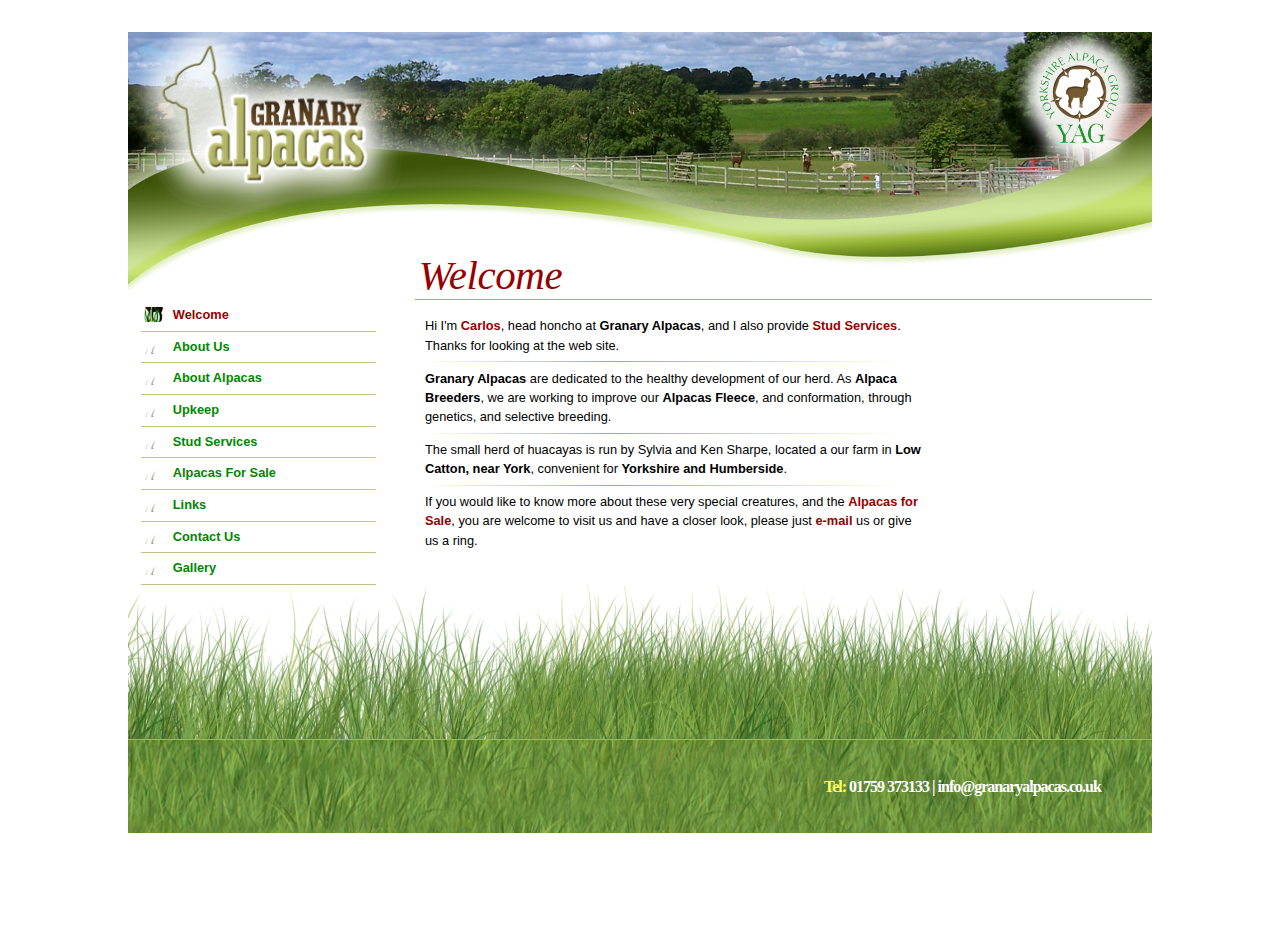
==== index.html @ a2bd26ec "now" ====
<!DOCTYPE html>
<html class="no-js" lang="en">
<head>
	<!-- IE compatibility mode issue -->
    <meta charset="utf-8">
	<meta content="IE=9; IE=8; IE=7" http-equiv="X-UA-Compatible">
	<meta content="IE=edge" http-equiv="X-UA-Compatible">
	<meta content="width=device-width, initial-scale=1" name="viewport">
	<meta content="Granary Alpacas: dedicated to the healthy development of our small Alpaca herd" name="description">
	<meta content="Andrew Sykes" name="author">
	<title>Granary Alpacas | Yorkshire based Alpaca farm</title><!--<link href='https://fonts.googleapis.com/css?family=Droid+Sans:400,700' rel='stylesheet'>-->
	<link href="css/lofi.css" media="all" rel="stylesheet">
	<link href="css/hifi.css" media="all" rel="stylesheet">
	<script type="text/javascript">
	document.cookie='resolution='+Math.max(screen.width,screen.height)+'; path=/'; 
	</script>
	<script src="js/modernizr.js"></script>
</head>
<body class="verbose" id="welcome">
	<div id="wrap">
		<header role="banner">
			<a href=".">
			<h1>Granary Alpacas<img id="ga_logo" src="assets/gA_logo_800.png"></h1></a>
			<h2 id="report">Welcome</h2><a href="http://www.yorkshirealpacagroup.co.uk/" id="yag"><img src="assets/yag_logo_800.png"></a>
		</header>
		<div id="innerwrap">
			<main id="content" role="main">
				<input class="read-more-state" id="post" type="checkbox">
				<article class="intro">
					<p>Hi I'm <a href="#">Carlos</a>, head honcho at <strong>Granary Alpacas</strong>, and I also provide <a href="stud_services" title="Granary Alpaca - Stud Service">Stud&nbsp;Services</a>. Thanks for looking at the web site.</p>
				</article>
				<aside>
					<img alt="Carlos, the Alpaca" src="images/carlos.jpg">
				</aside>
				<article class="read-more-target">
					<hr class="fade">
					<p><strong>Granary Alpacas</strong> are dedicated to the healthy development of our herd. As <strong>Alpaca Breeders</strong>, we are working to improve our <strong>Alpacas Fleece</strong>, and conformation, through genetics, and selective breeding.</p>
					<hr class="fade">
					<p>The small herd of huacayas is run by Sylvia and Ken Sharpe, located a our farm in <strong>Low Catton, near York</strong>, convenient for <strong>Yorkshire and Humberside</strong>.</p>
					<hr class="fade">
					<p>If you would like to know more about these very special creatures, and the <strong><a href="alpacas_for_sale">Alpacas for Sale</a></strong>, you are welcome to visit us and have a closer look, please just <a href="mailto:Granaryalpacas@aol.com" id="email" title="info@granaryalpacas.co.uk">e-mail</a> us or give us a ring.</p>
				</article><label class="read-more-trigger" for="post"></label>
			</main>
			<nav>
				<div class="inner">
					<label class="menu" for="menu-toggle"></label><input id="menu-toggle" type="checkbox">
					<ul><li><a href=".">Welcome</a></li>
                        <li><a href="about_us">About Us</a></li>
                        <li><a href="about_alpacas">About Alpacas</a></li>
                        <li><a href="upkeep">Upkeep</a></li>
                        <li><a href="stud_services">Stud Services</a></li>
                        <li><a href="alpacas_for_sale">Alpacas For Sale</a></li>
                        <li><a href="links">Links</a></li>
                        <li><a href="contact_us">Contact Us</a></li>
                        <li><a href="gallery">Gallery</a></li></ul>
				</div>
			</nav>
		</div>
		<footer role="contentinfo">
			<ul>
				<li>
					<a href="../contact_us/"><b>Tel:</b> 01759 373133</a></li><li>
					<a href="mailto:info@granaryalpacas.co.uk">info@granaryalpacas.co.uk</a></li></ul>
		</footer>
	</div>
	<script src="js/viewportSize.js"></script> 
	<script src="js/shims.js"></script> 
	<script src="js/underscore.js"></script> 
	<script src="js/intaface.js"></script> 
	<script src="js/eventing.js"></script> 
	<script src="js/classlist.js"></script> 
	<script src="js/global.js"></script> 
	<script src="js/splitter.js"></script> 
	<script src="js/mask.js"></script> 
	<script src="js/split.js"></script> 
</body>
</html>
---- css/lofi.css ----
@import "reset.css";
@import "lo_fi.css";
---- css/hifi.css ----
@import "content.css";
@import "layout.css";

@import "uniq_layout.css";
@import "fonts.css";

@import "custom_content.css";
@import "custom_layout.css";

@import "queries_content.css";
@import "queries_layout.css";
@import "custom_queries_layout.css";

@import "flex.css";

/* problems with this...
@import "flexboxlegacy.css";
*/
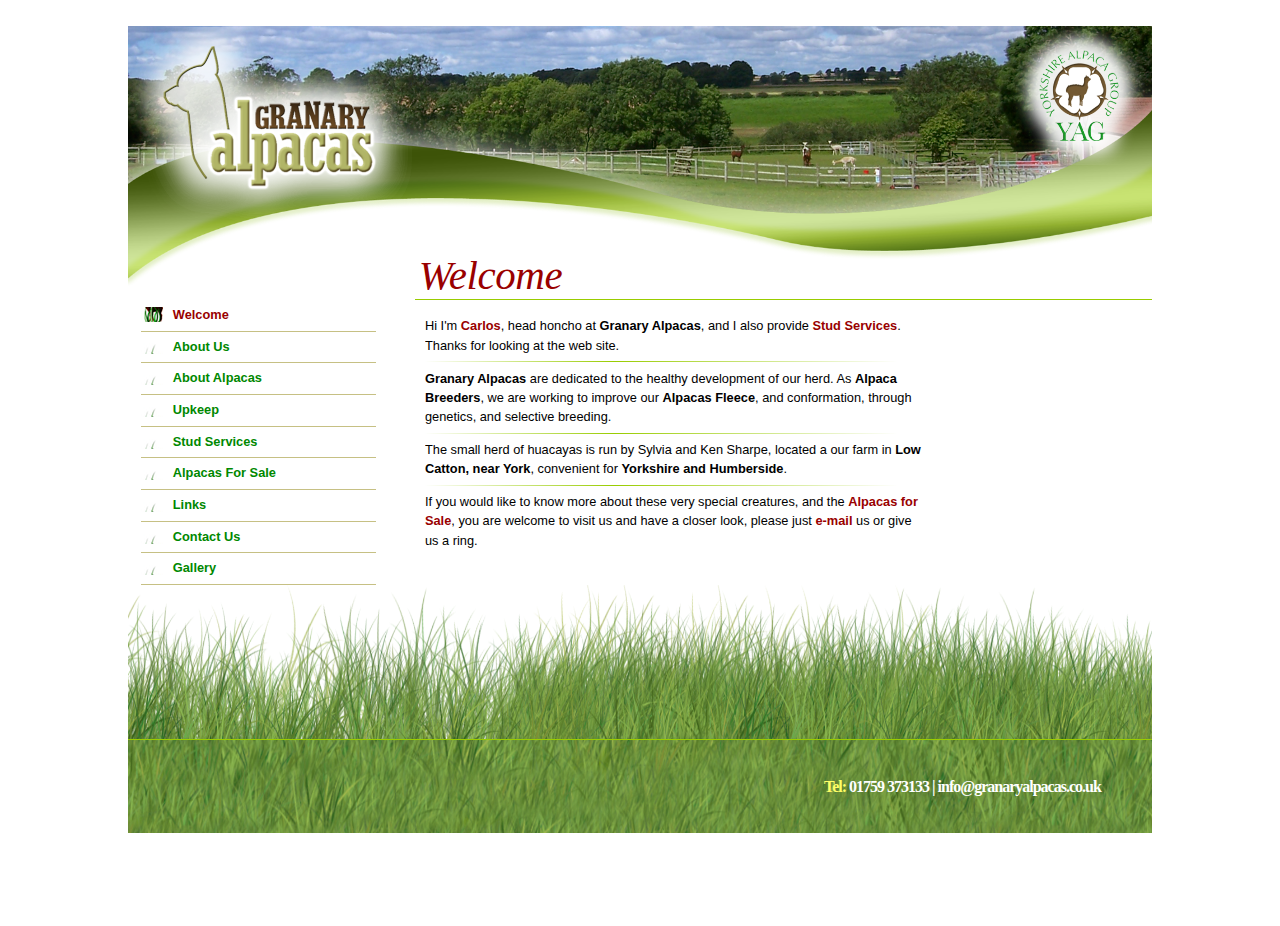
==== commit 22bd7bd2: "meta charset utf-8" ====
--- a/index.html
+++ b/index.html
@@ -1,9 +1,12 @@
 <!DOCTYPE html>
 <html class="no-js" lang="en">
 <head>
-	<!-- IE compatibility mode issue -->
+	
     <meta charset="utf-8">
+    <!-- IE compatibility mode issue 
+this messed up Modernizr flex detection
 	<meta content="IE=9; IE=8; IE=7" http-equiv="X-UA-Compatible">
+-->
 	<meta content="IE=edge" http-equiv="X-UA-Compatible">
 	<meta content="width=device-width, initial-scale=1" name="viewport">
 	<meta content="Granary Alpacas: dedicated to the healthy development of our small Alpaca herd" name="description">
@@ -67,7 +70,6 @@
 	<script src="js/shims.js"></script> 
 	<script src="js/underscore.js"></script> 
 	<script src="js/intaface.js"></script> 
-	<script src="js/eventing.js"></script> 
 	<script src="js/classlist.js"></script> 
 	<script src="js/global.js"></script> 
 	<script src="js/splitter.js"></script> 
--- a/css/hifi.css
+++ b/css/hifi.css
@@ -12,7 +12,4 @@
 @import "custom_queries_layout.css";
 
 @import "flex.css";
-
-/* problems with this...
-@import "flexboxlegacy.css";
-*/+@import "flexboxlegacy.css";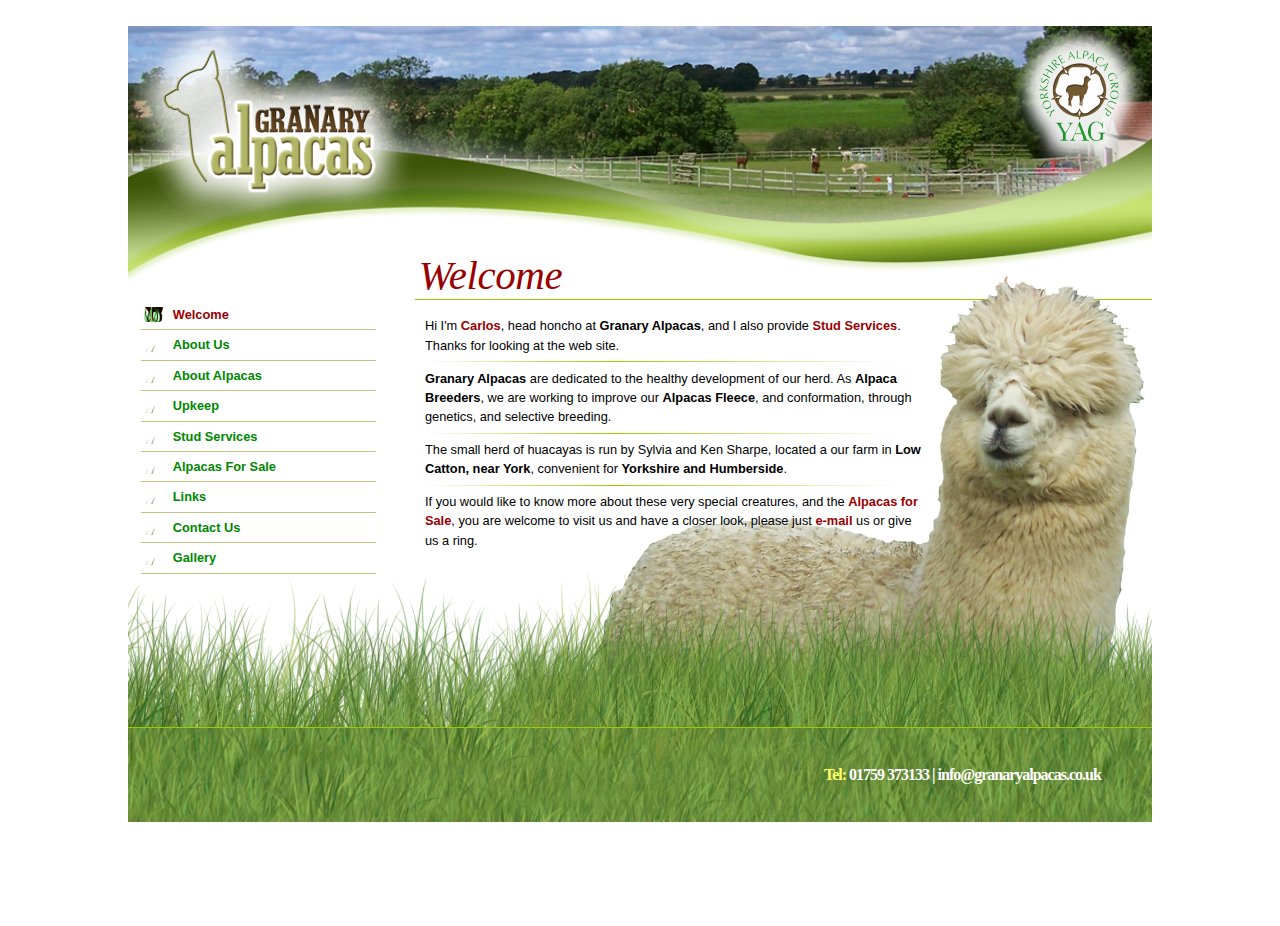
==== commit c96cb632: "import from iMac calc on logo mobile env" ====
--- a/index.html
+++ b/index.html
@@ -14,6 +14,7 @@
 	<title>Granary Alpacas | Yorkshire based Alpaca farm</title><!--<link href='https://fonts.googleapis.com/css?family=Droid+Sans:400,700' rel='stylesheet'>-->
 	<link href="css/lofi.css" media="all" rel="stylesheet">
 	<link href="css/hifi.css" media="all" rel="stylesheet">
+    <link rel="shortcut icon" type="image/jpg" href="../assets/favicon.ico"/>
 	<script type="text/javascript">
 	document.cookie='resolution='+Math.max(screen.width,screen.height)+'; path=/'; 
 	</script>
@@ -22,8 +23,8 @@
 <body class="verbose" id="welcome">
 	<div id="wrap">
 		<header role="banner">
-			<a href=".">
-			<h1>Granary Alpacas<img id="ga_logo" src="assets/gA_logo_800.png"></h1></a>
+			<a id="ga_logo" href=".">
+			<h1>Granary Alpacas<img src="assets/gA_logo_800.png"></h1></a>
 			<h2 id="report">Welcome</h2><a href="http://www.yorkshirealpacagroup.co.uk/" id="yag"><img src="assets/yag_logo_800.png"></a>
 		</header>
 		<div id="innerwrap">
@@ -70,6 +71,7 @@
 	<script src="js/shims.js"></script> 
 	<script src="js/underscore.js"></script> 
 	<script src="js/intaface.js"></script> 
+	<script src="js/eventing.js"></script> 
 	<script src="js/classlist.js"></script> 
 	<script src="js/global.js"></script> 
 	<script src="js/splitter.js"></script> 
--- a/css/hifi.css
+++ b/css/hifi.css
@@ -8,8 +8,9 @@
 @import "custom_layout.css";
 
 @import "queries_content.css";
+
 @import "queries_layout.css";
 @import "custom_queries_layout.css";
 
 @import "flex.css";
-@import "flexboxlegacy.css";+@import "flexboxlegacy.css";
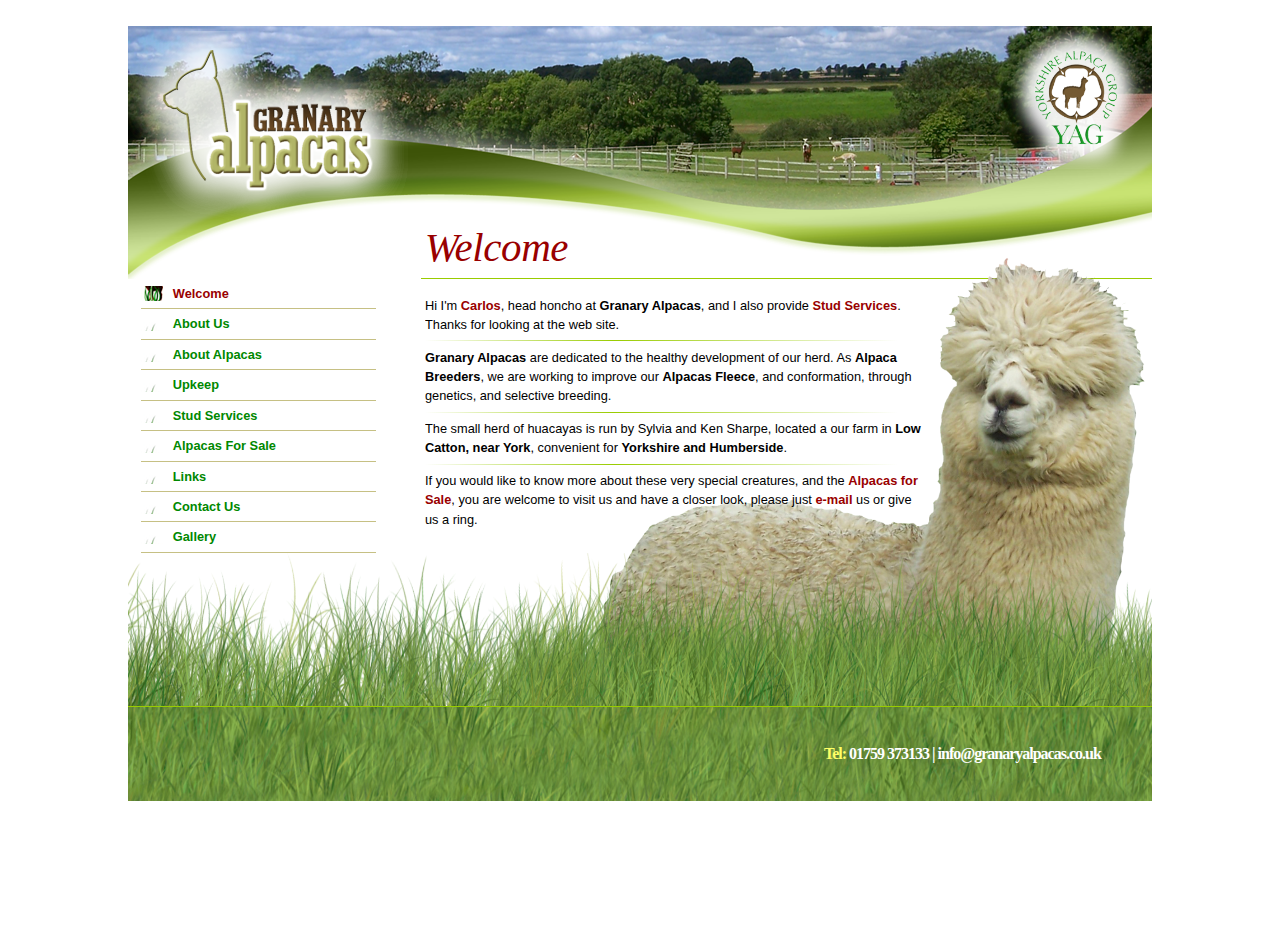
==== commit 4e4effcc: "link from cv" ====
--- a/index.html
+++ b/index.html
@@ -14,7 +14,7 @@
 	<title>Granary Alpacas | Yorkshire based Alpaca farm</title><!--<link href='https://fonts.googleapis.com/css?family=Droid+Sans:400,700' rel='stylesheet'>-->
 	<link href="css/lofi.css" media="all" rel="stylesheet">
 	<link href="css/hifi.css" media="all" rel="stylesheet">
-    <link rel="shortcut icon" type="image/jpg" href="../assets/favicon.ico"/>
+    <link rel="shortcut icon" type="image/jpg" href="assets/favicon.ico"/>
 	<script type="text/javascript">
 	document.cookie='resolution='+Math.max(screen.width,screen.height)+'; path=/'; 
 	</script>
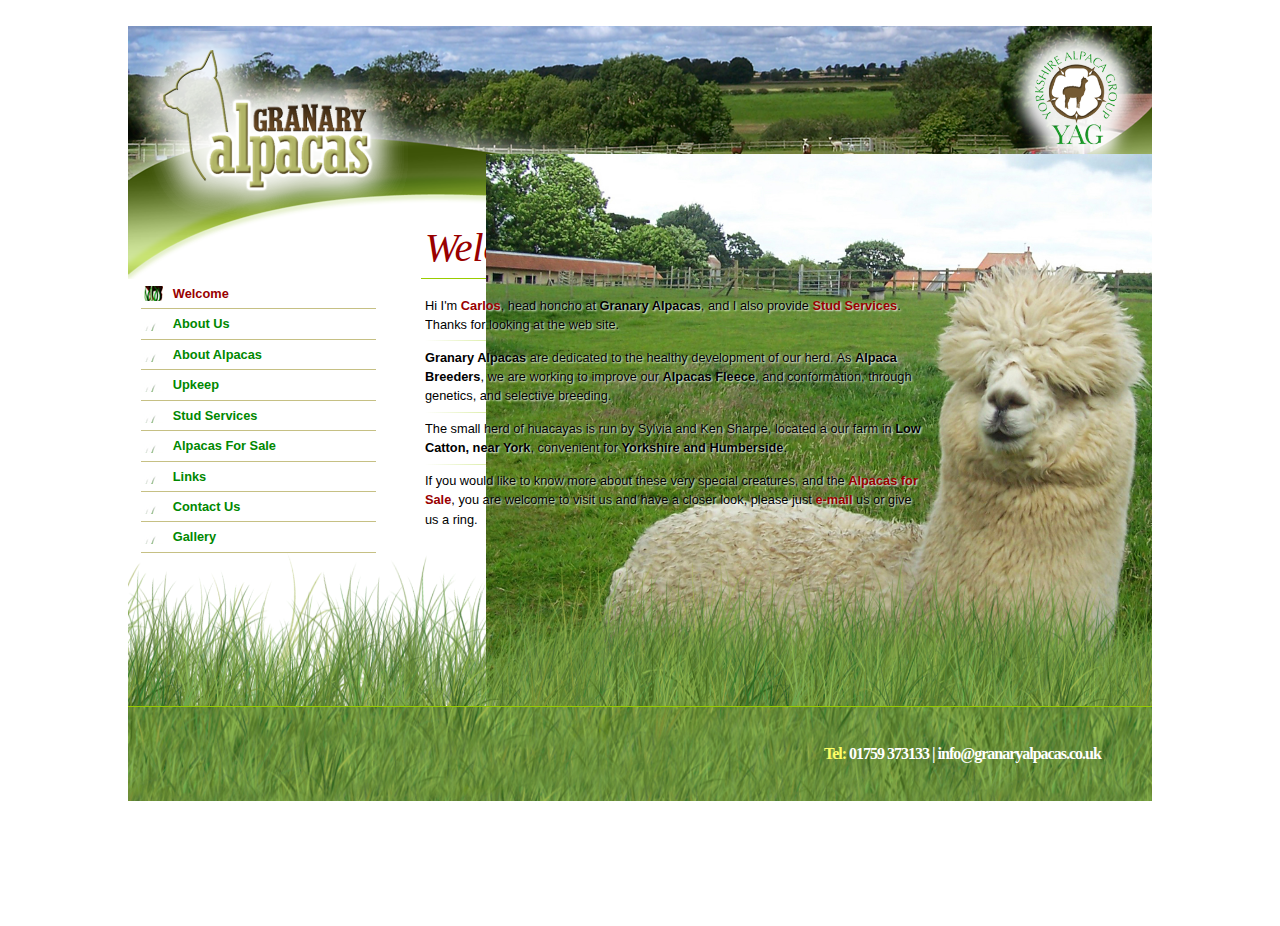
==== commit 629f8adb: "fix cv related intro" ====
--- a/index.html
+++ b/index.html
@@ -1,8 +1,7 @@
 <!DOCTYPE html>
 <html class="no-js" lang="en">
 <head>
-	
-    <meta charset="utf-8">
+<meta charset="utf-8">
     <!-- IE compatibility mode issue 
 this messed up Modernizr flex detection
 	<meta content="IE=9; IE=8; IE=7" http-equiv="X-UA-Compatible">
@@ -76,6 +75,44 @@
 	<script src="js/global.js"></script> 
 	<script src="js/splitter.js"></script> 
 	<script src="js/mask.js"></script> 
-	<script src="js/split.js"></script> 
+	<script src="js/split.js"></script>
+    <script>
+        /*
+    var list = [1,2,3,4,5,6,7,8],
+        f1 = function(list){
+            return _.chunk(list, list.length/2);
+        },
+        f2 = function(list){
+            var odd = [],
+                even = [];
+            _.each(list, function(n, i){
+                if(i % 2){ odd.push(n); }
+                else { even.push(n); }
+            });
+            return [even, odd];
+        },
+        f3 = function(list, ){
+            var tmp = [],
+                ret = [];
+            _.each(list, function(sub, i){
+                if(i % 2){
+                    tmp.push(sub);
+                    ret.push(tmp);
+                    tmp = [];
+                }
+                else {
+                    tmp.push(sub);
+                }
+            });
+            return f1(_.flatten(ret));
+        };
+        
+        console.log(f1(list));
+        console.log(f2(list))
+        //list = _.chunk(_.flatten(f2(_.flatten(_.map(f1(list), f1), 1)),1),2);
+        list = _.flatten(f2(_.flatten(_.map(f1(list), f1), 1)),1);
+        console.log(f3(list))
+    */
+    </script>
 </body>
 </html>--- a/css/hifi.css
+++ b/css/hifi.css
@@ -13,4 +13,4 @@
 @import "custom_queries_layout.css";
 
 @import "flex.css";
-@import "flexboxlegacy.css";
+@import "flexboxlegacy.css";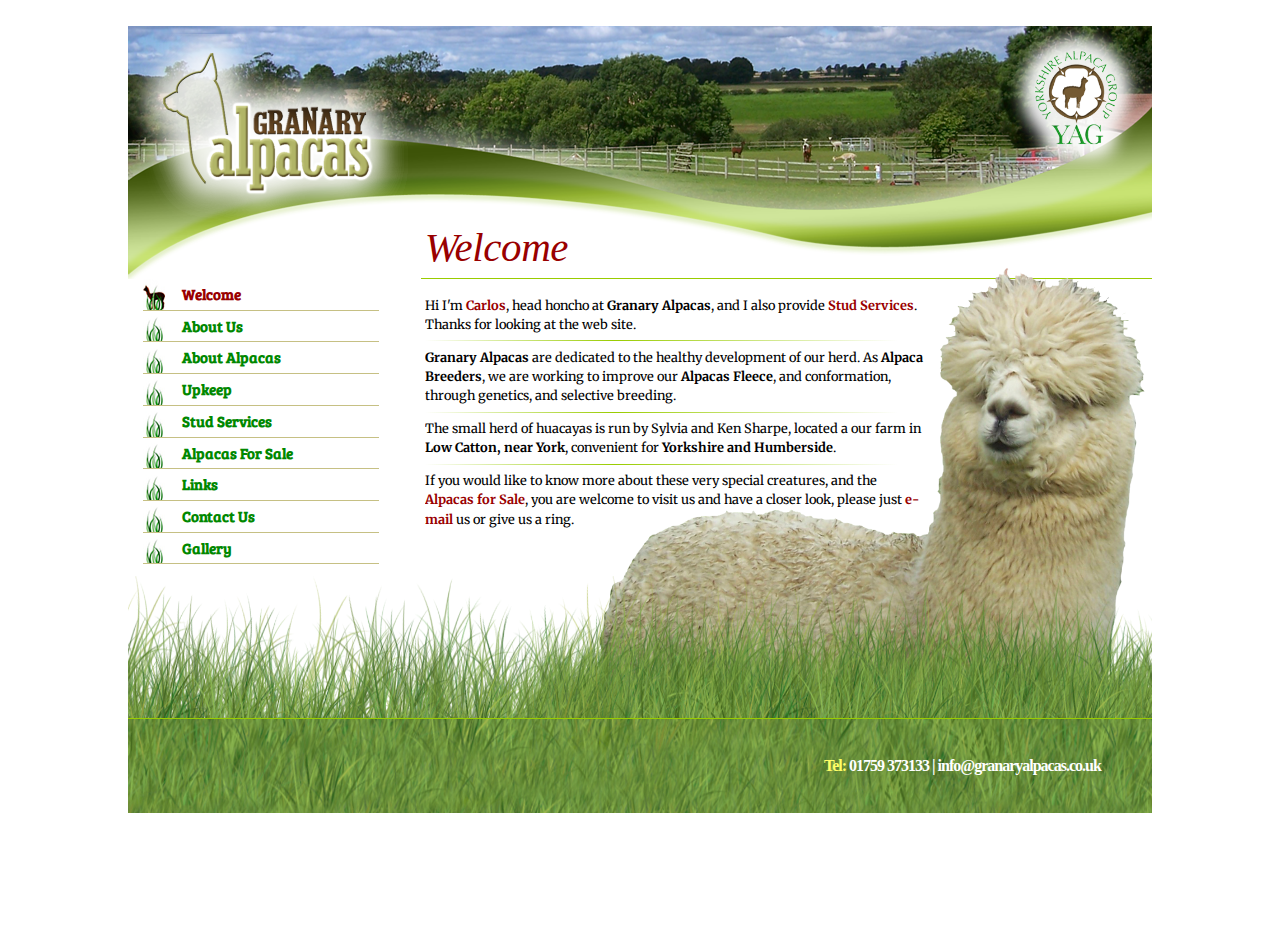
==== commit 76bf1577: "fonts" ====
--- a/index.html
+++ b/index.html
@@ -10,9 +10,8 @@
 	<meta content="width=device-width, initial-scale=1" name="viewport">
 	<meta content="Granary Alpacas: dedicated to the healthy development of our small Alpaca herd" name="description">
 	<meta content="Andrew Sykes" name="author">
-	<title>Granary Alpacas | Yorkshire based Alpaca farm</title><!--<link href='https://fonts.googleapis.com/css?family=Droid+Sans:400,700' rel='stylesheet'>-->
-	<link href="css/lofi.css" media="all" rel="stylesheet">
-	<link href="css/hifi.css" media="all" rel="stylesheet">
+	<title>Granary Alpacas | Yorkshire based Alpaca farm</title>
+	<link href="css/main.css" media="all" rel="stylesheet">
     <link rel="shortcut icon" type="image/jpg" href="assets/favicon.ico"/>
 	<script type="text/javascript">
 	document.cookie='resolution='+Math.max(screen.width,screen.height)+'; path=/'; 
--- a/css/main.css
+++ b/css/main.css
@@ -0,0 +1,3054 @@
+@import url(https://fonts.googleapis.com/css?family=Merriweather:wght@400;700&display=swap);
+@import url("https://fonts.googleapis.com/css2?family=Bree+Serif&family=Merriweather+Sans:wght@400;700&family=Merriweather:ital,wght@0,700;1,400&display=swap");
+nav a, nav a:link, nav a:visited {
+  background-image: url(../assets/links.jpg);
+  background-repeat: no-repeat;
+  background-position: 0 -4%;
+  color: #080;
+}
+
+/*.selector {
+  @include prefix(transform, rotate(45deg), webkit ms);
+}
+*/
+/* a = (current browser width(100vw) - minimum operating size) DIVIDED by (max-range - min range)
+    b = (max-font-size(42) - base-font-size(28))
+    c = b * a
+    result = base-font-size + c
+*/
+/*https://gist.github.com/robinrendle/1d20c566c5e5fbd67f25*/
+/*Box sizing (the nuclear option)*/
+html {
+  -ms-box-sizing: border-box;
+  -webkit-box-sizing: border-box;
+  -moz-box-sizing: border-box;
+  box-sizing: border-box;
+}
+
+*,
+*:before,
+*:after {
+  -ms-box-sizing: inherit;
+  -webkit-box-sizing: inherit;
+  -moz-box-sizing: inherit;
+  box-sizing: inherit;
+}
+
+/* Fix font rendering defaults */
+html, button {
+  -ms-text-size-adjust: 100%;
+  -webkit-text-size-adjust: 100%;
+  -webkit-font-smoothing: antialiased;
+  -moz-osx-font-smoothing: grayscale;
+}
+
+body {
+  font-size: 100%;
+}
+
+html, body {
+  height: 100%;
+}
+
+html, body, div, span, applet, object, iframe, h1, h2, h3, h4, h5, h6, p, blockquote, pre, a, abbr, acronym, address, big, cite, code, del, dfn, em, img, ins, kbd, q, s, samp, small, strike, strong, sub, sup, tt, var, b, u, i, center, input, dl, dt, dd, ol, ul, li, fieldset, form, label, legend, table, caption, tbody, tfoot, thead, tr, th, td, article, aside, canvas, embed, figure, figcaption, footer, header, hgroup, menu, nav, output, section, summary, time, mark, audio, video {
+  margin: 0;
+  padding: 0;
+}
+
+/* IE fixes for HTML5 elements */
+article, aside, details, figcaption, figure, footer, header, hgroup, main, menu, nav, section, summary {
+  display: block;
+}
+
+table {
+  border-collapse: collapse;
+  border-spacing: 0;
+}
+
+caption, th, td {
+  text-align: left;
+  font-weight: normal;
+  vertical-align: middle;
+}
+
+strong, b, mark {
+  font-weight: bold;
+  font-style: inherit;
+}
+
+em, i, cite, q, address, dfn, var {
+  font-style: italic;
+  font-weight: inherit;
+}
+
+a, u, ins {
+  text-decoration: none;
+}
+
+pre, code, samp, kbd {
+  font-family: monospace;
+}
+
+iframe {
+  width: 100%;
+}
+
+img {
+  /*max-width: 100%;
+     height: auto;
+     -msinterpolation-mode: bicubic;*/
+  border: none;
+}
+
+input, select, textarea {
+  font: inherit;
+}
+
+button {
+  cursor: pointer;
+  font-size: 100%;
+}
+
+ol, ul, dl {
+  list-style: none;
+}
+
+@font-face {
+  font-family: "Handwritten";
+  src: url("../fonts/AlexBrush-Regular.ttf") format("truetype");
+}
+@font-face {
+  font-family: "sidebar";
+  src: url("../fonts/ebgaramond12-regular-webfont.eot");
+  /* IE9 Compat Modes */
+  src: url("../fonts/ebgaramond12-regular-webfont.eot?#iefix") format("embedded-opentype"), url("../fonts/ebgaramond12-regular-webfont.woff") format("woff"), url("../fonts/ebgaramond12-regular-webfont.woff2") format("woff2"), url("../fonts/ebgaramond12-regular-webfont.ttf") format("truetype"), url("../fonts/ebgaramond12-regular-webfont.svg#svgFontName") format("svg");
+  /* Legacy iOS */
+  font-weight: 700;
+  font-style: normal;
+}
+body {
+  font: 400 0.8em "Merriweather", "Trebuchet MS", sans-serif;
+  background-color: white;
+}
+
+p {
+  line-height: 1.5;
+  margin: 0 35% 0.7em 0;
+}
+
+table {
+  border: solid 1px black;
+}
+
+th, td {
+  padding: 0.3em;
+  vertical-align: top;
+  border: 1px solid;
+}
+
+th {
+  color: white;
+  font-weight: bold;
+  background-color: black;
+  vertical-align: middle;
+}
+
+th em {
+  font-style: normal;
+  white-space: nowrap;
+  padding-right: 1em;
+}
+
+a, a:link, a:visited, h2 {
+  color: #900;
+  color: rgb(153, 0, 0);
+}
+
+a, a:link, a:visited {
+  border-width: 0;
+  text-decoration: none;
+  font-weight: 700;
+}
+
+a:hover {
+  text-decoration: underline;
+}
+
+a:active, a:focus {
+  outline: none;
+  -moz-outline-style: none;
+}
+
+/* to prevent bottom gaps. BUT overide if inline treatment of images is required. https://developer.mozilla.org/en/Images,_Tables,_and_Mysterious_Gaps */
+img {
+  width: 100%;
+  /*	height: auto; */
+}
+
+img, nav a {
+  display: block;
+}
+
+button {
+  padding: 0 0.4em;
+  margin: 0 0.3em;
+}
+
+h1 {
+  font-size: 2em;
+}
+
+h2 {
+  font: italic 2.8em "Handwritten", Georgia, cursive;
+  text-indent: 0.1em;
+  border-bottom: solid #9c0 1px;
+  letter-spacing: -0.01em;
+}
+
+b {
+  color: #ff6;
+  color: rgb(255, 255, 102);
+}
+
+header {
+  background: url(../assets/header_ipad.png) no-repeat 90% 0;
+  background-size: 100%;
+}
+
+hr {
+  border: 0px;
+  margin-right: 35%;
+  height: 1px;
+}
+
+nav {
+  white-space: nowrap;
+  font: 700 1.2em/2 "Bree Serif", Verdana, sans-serif;
+  /*keep separate to keep early ie happy!*/
+  /* ie6 requires "nav a.current:visited" */
+}
+nav li {
+  border-bottom: solid #C6C084 1px;
+}
+nav a:hover {
+  text-decoration: none;
+  color: #6e2900;
+  background-position: 0 47%;
+}
+nav a.current, nav a.current:visited, nav a:active {
+  color: #900;
+  background-position: 0 99%;
+}
+
+footer {
+  font: 700 1.25em/200% Georgia;
+  letter-spacing: -1px;
+  white-space: nowrap;
+  text-align: right;
+  background-position: 50% 0%;
+  color: white;
+  background-repeat: no-repeat;
+  background-image: url("../assets/grass_ipad.png");
+}
+footer ul {
+  background-color: #759707;
+  border-top: solid 1px #9c0;
+  background-position: 50% 100%;
+  background-repeat: no-repeat;
+  background-image: url("../assets/grass_ipad.png");
+}
+footer li {
+  line-height: 2;
+}
+footer a, footer a:link, footer a:visited {
+  color: white;
+}
+
+.fade {
+  background-image: linear-gradient(90deg, rgba(153, 204, 0, 0), rgb(153, 204, 0) 40%, rgba(153, 204, 0, 0) 100%);
+  max-width: 100%;
+  background-position: 50%;
+  box-sizing: border-box;
+}
+
+#welcome nav li:nth-child(1) a {
+  color: #900;
+  background-position: 0 99%;
+}
+
+#about_us nav li:nth-child(2) a {
+  color: #900;
+  background-position: 0 99%;
+}
+
+#about_alpacas nav li:nth-child(3) a {
+  color: #900;
+  background-position: 0 99%;
+}
+
+#upkeep nav li:nth-child(4) a {
+  color: #900;
+  background-position: 0 99%;
+}
+
+#stud_services nav li:nth-child(5) a {
+  color: #900;
+  background-position: 0 99%;
+}
+
+#alpacas_for_sale nav li:nth-child(6) a {
+  color: #900;
+  background-position: 0 99%;
+}
+
+#links nav li:nth-child(7) a {
+  color: #900;
+  background-position: 0 99%;
+}
+
+#contact_us nav li:nth-child(8) a {
+  color: #900;
+  background-position: 0 99%;
+}
+
+#gallery nav li:nth-child(9) a {
+  color: #900;
+  background-position: 0 99%;
+}
+
+/* eg.. #welcome nav li:nth-child(1) a {}*/
+.no-js body {
+  background-color: rgb(255, 255, 248);
+}
+
+/*html.js devicemotion deviceorientation svg svgasimg inlinesvg svgfilters svgasimg opacity classlist nthchild requestanimationframe raf no-touchevents cssanimations backgroundsize no-cssgridlegacy no-cssgrid flexbox flexboxlegacy no-flexboxtweener flexwrap no-cssmask rgba hsla ellipsis cssgradients bgpositionshorthand boxshadow textshadow cssvhunit cssvmaxunit cssvminunit borderradius cssvwunit csscalc objectfit object-fit {
+}
+*/
+body {
+  margin: 2em;
+  /*display: flex;
+  flex-direction: column;
+   https://github.com/philipwalton/solved-by-flexbox/blob/master/assets/css/components/site.css */
+}
+
+nav {
+  width: 23%;
+  min-width: 18%;
+  z-index: 2;
+  margin-left: 1.5em;
+  float: left;
+}
+
+main {
+  padding: 0.8em 0 0;
+  width: 71%;
+  float: right;
+}
+
+/*https://css-tricks.com/all-about-floats/*/
+footer {
+  padding-top: 15%;
+  clear: both;
+  z-index: 1;
+}
+
+header, aside img {
+  position: relative;
+  width: 100%;
+}
+
+main aside {
+  margin: 0;
+  position: absolute;
+  z-index: 0;
+  /* z-index required IF persisting with masking, explore clipping */
+  /* https://philipwalton.com/articles/what-no-one-told-you-about-z-index/ */
+}
+
+/*ie 7*/
+nav li {
+  overflow: hidden;
+}
+
+header {
+  padding-top: 17em;
+}
+header h1 {
+  margin: -8% 0 0;
+  width: 100%;
+}
+header h2 {
+  /* fix IF supporting screen sizes below width of 800px */
+  margin-left: 28%;
+}
+header a:link, header a:visited {
+  position: absolute;
+  top: 0px;
+  left: 0px;
+  width: 29%;
+}
+header a h1 {
+  white-space: nowrap;
+  width: 100%;
+  text-indent: -999px;
+}
+header a h1 img {
+  margin: 0;
+  position: relative;
+}
+
+footer ul {
+  padding: 22% 5% 3.5% 0;
+  padding: 3% 5% 3% 0;
+  line-height: 1.2;
+  line-height: 1;
+}
+footer li {
+  display: inline-block;
+  display: inline;
+  zoom: 1;
+  margin-left: 0.25em;
+}
+
+/* fix for ie at small screens */
+nav div {
+  *display: inline-block;
+  *display: inline;
+  *zoom: 1;
+  *min-width: 166px;
+}
+
+/* set img color to red */
+aside img {
+  float: right;
+  display: block;
+  color: red;
+}
+
+/* reset img color to white for ie > 6*/
+aside > img {
+  color: white;
+}
+
+/* target ie 7 separately*/
+* + html aside img {
+  color: blue;
+}
+
+nav a, nav a:link, nav a:visited {
+  padding: 0 0 0 2.5em;
+}
+
+.no-cssgradients hr {
+  display: none;
+}
+
+.verbose article p {
+  margin: 0.5em 35% 0.5em 0;
+}
+
+footer li:first-child::after {
+  content: " |";
+  margin-right: -0.25em;
+}
+
+.verbose article.intro p {
+  margin: 0 35% 0.5em 0;
+}
+
+.no-cssmask main aside {
+  /*hide while js masking kicks in ONLY for browswers that don't support masking*/
+  z-index: -1;
+  display: none;
+}
+
+/* https://stopdesign.com/eg/ie5mac-bpf */
+/* Start Mac IE5 filter \*/
+main p, main label.read-more-trigger {
+  z-index: 2;
+}
+
+main > aside {
+  width: 100%;
+  right: -23%;
+  bottom: 3%;
+  max-width: 60em;
+}
+
+/*??*/
+nav, main, aside img {
+  *display: inline;
+}
+
+/*
+#innerwrap  {
+    display: flex;
+    flex-flow: row-reverse;
+}
+
+#innerwrap  nav{
+flex: 3 0 1%;
+margin-right: 6%;
+}
+#innerwrap  main{
+flex: 10 0 1%;
+}
+
+@media only screen and (max-width: 768px) {
+
+}
+*/
+/* End Mac IE5 filter */
+/*https://www.sitepoint.com/community/t/how-to-detect-whether-css-enabled-or-not-using-javascript/4597/5*/
+#checkDummy {
+  margin-top: 1px;
+  display: none;
+}
+
+#wrap {
+  margin: 0 auto;
+}
+
+footer, main p, main label.read-more-trigger, #wrap {
+  position: relative;
+}
+
+header, footer, nav li, nav a, #wrap, #innerwrap {
+  width: 100%;
+}
+
+footer, main aside, header a, main label, main input, main .read-more-target, article.intro, #innerwrap, #wrap {
+  overflow: hidden;
+}
+
+#innerwrap input {
+  cursor: pointer;
+  position: absolute;
+  left: -9999px;
+}
+
+a#yag {
+  top: 0;
+  left: auto;
+  width: 16.6%;
+  right: -1em;
+}
+
+/* these declared widths are purely for old versions of ie overwritten for moder browsers*/
+#welcome main aside {
+  width: 126%;
+  right: -15%;
+  bottom: 13%;
+  max-width: 69em;
+}
+
+#welcome p {
+  margin: 0.5em 31% 0.5em 0;
+}
+
+#welcome #intro {
+  background-color: black;
+  background-color: rgba(0, 66, 0, 0.9);
+  position: absolute;
+  padding: 2em;
+  z-index: 4;
+  top: 0;
+  left: 0;
+  box-shadow: 0px 20px 20px black;
+  font-family: Georgia, serif;
+}
+
+#welcome #exit {
+  left: 0;
+  float: right;
+  margin: 0.5em;
+  background-color: transparent;
+  position: relative;
+  z-index: 2;
+  text-indent: 100%;
+  overflow: hidden;
+  transform: none;
+}
+
+#welcome #exit:focus, #welcome #exit:hover {
+  background-color: #900;
+}
+
+#welcome #intro p {
+  margin: 0.5em;
+  color: white;
+  text-shadow: none;
+  position: relative;
+  z-index: 1;
+}
+
+#intro a {
+  color: white;
+  text-decoration: underline;
+}
+
+#about_us main aside {
+  width: 100%;
+  right: 0em;
+  bottom: 14%;
+  max-width: 62em;
+}
+
+#about_alpacas main aside {
+  width: 111%;
+  right: -25%;
+  bottom: 12%;
+  max-width: 60em;
+}
+
+#about_alpacas.verbose article.intro p {
+  margin: 0 35% 0.5em 0;
+}
+
+#upkeep main aside {
+  width: 119%;
+  right: -19%;
+  bottom: 14%;
+  max-width: 60em;
+}
+
+#upkeep p:first-of-type {
+  margin-right: 27%;
+}
+
+#stud_services main aside {
+  width: 125%;
+  right: -17%;
+  bottom: 2%;
+  max-width: 60em;
+}
+
+#stud_services.verbose main article p {
+  margin-right: 69%;
+}
+
+#links main aside {
+  width: 135%;
+  right: -25%;
+  bottom: 2%;
+  max-width: 75em;
+}
+
+#contact_us main aside {
+  width: 95%;
+  right: -18%;
+  bottom: 13%;
+  max-width: 55em;
+}
+
+#contact_us p {
+  line-height: 1.8;
+  margin: 0;
+}
+
+#welcome main > aside, #about_us main > aside, #about_alpacas main > aside, #upkeep main > aside {
+  width: 80%;
+}
+
+#stud_services main > aside {
+  width: 90%;
+}
+
+#links main > aside {
+  width: 100%;
+}
+
+#links dl {
+  margin: 1em 0;
+}
+
+#links dd {
+  margin: 0.1em 0 0.4em 0.75em;
+}
+
+#contact_us main > aside {
+  width: 66%;
+}
+
+@media only screen {
+  #contact_us main aside {
+    width: 70%;
+  }
+}
+@media only screen and (max-width: 1100px) {
+  #welcome article.intro p {
+    margin-right: 0%;
+  }
+  #about_us article.intro p {
+    margin-right: 0%;
+  }
+  #about_alpacas #wrap aside {
+    bottom: 14%;
+  }
+  #upkeep main aside {
+    bottom: 10%;
+  }
+  /* this pic overlaps half the nav (interfering with selecting) until this point, defer bringing forward*/
+  #links main aside {
+    z-index: -1;
+  }
+}
+@media only screen and (max-width: 850px) {
+  .verbose main div p:first-child {
+    margin-right: 0%;
+  }
+}
+@media only screen and (max-width: 768px) {
+  #about_us main .read-more-target p:first-child {
+    margin-right: 0%;
+  }
+  .no-js #about_us aside img {
+    visibility: hidden;
+  }
+  .no-js #about_us aside {
+    background: center/contain no-repeat url("../images/honcho.jpg");
+  }
+  #links dt:nth-child(1) {
+    -webkit-animation: entry 1s ease-out 1s backwards;
+    animation: entry 1s ease-out 1s backwards;
+  }
+  #links dd:nth-child(2) {
+    -webkit-animation: entry 1s ease-out 2s backwards;
+    animation: entry 1s ease-out 2s backwards;
+  }
+  #links dt:nth-child(3) {
+    -webkit-animation: entry 1s ease-out 3s backwards;
+    animation: entry 1s ease-out 3s backwards;
+  }
+  #links dd:nth-child(4) {
+    -webkit-animation: entry 1s ease-out 4s backwards;
+    animation: entry 1s ease-out 4s backwards;
+  }
+  #links dt:nth-child(5) {
+    -webkit-animation: entry 1s ease-out 5s backwards;
+    animation: entry 1s ease-out 5s backwards;
+  }
+  #links dd:nth-child(6) {
+    -webkit-animation: entry 1s ease-out 6s backwards;
+    animation: entry 1s ease-out 6s backwards;
+  }
+  #links dt:nth-child(7) {
+    -webkit-animation: entry 1s ease-out 7s backwards;
+    animation: entry 1s ease-out 7s backwards;
+  }
+  #links dd:nth-child(8) {
+    -webkit-animation: entry 1s ease-out 8s backwards;
+    animation: entry 1s ease-out 8s backwards;
+  }
+  #stud_services.verbose footer {
+    margin-top: 9%;
+  }
+  #stud_services article.intro p {
+    margin-right: 0%;
+  }
+  #stud_services.verbose main article p {
+    margin-right: 0%;
+  }
+  #welcome #intro {
+    background-color: rgb(0, 66, 0);
+  }
+}
+@media only screen and (min-device-width: 320px) and (max-device-width: 480px) {
+  #upkeep footer {
+    margin-top: 0%;
+  }
+  .js #upkeep p {
+    margin-right: 0%;
+  }
+}
+@media only screen and (min-width: 769px) {
+  /* @supports(mask-image:  url('')) {
+   @supports (mask-size: cover) or (-webkit-mask-size: cover) {*/
+  #about_us main aside {
+    z-index: -1;
+  }
+  #welcome aside img {
+    -webkit-mask: url(../images/carlos_masking.png) -1px -1px/cover;
+    mask: url(../images/carlos_masking.png) -1px -1px/cover;
+  }
+  .cssmask #about_us aside img {
+    -webkit-mask: url(../images/honcho_masking.png) -10px 0px/cover;
+    mask: url(../images/honcho_masking.png) -10px 0px/cover;
+  }
+  #about_alpacas aside img {
+    -webkit-mask: url(../images/about_alpacas_masking.png) -1px 0px/cover;
+    mask: url(../images/about_alpacas_masking.png) -1px 0px/cover;
+  }
+  #upkeep aside img {
+    -webkit-mask: url(../images/upkeep_masking.png) -1px -1px/cover;
+    mask: url(../images/upkeep_masking.png) -1px -1px/cover;
+  }
+  #stud_services aside img:first-child {
+    -webkit-mask: url(../images/stud_masking.png) -1px 0px/cover;
+    mask: url(../images/stud_masking.png) -1px 0px/cover;
+  }
+  #links aside img {
+    -webkit-mask: url(../images/links_masking.png) 0 0/cover;
+    mask: url(../images/links_masking.png) 0 0/cover;
+  }
+  #contact_us aside img {
+    -webkit-mask: url(../images/contacts_masking.png) -1px -1px/cover;
+    mask: url(../images/contacts_masking.png) -1px -1px/cover;
+  }
+  #alpacas_for_sale #wrap main aside {
+    z-index: 1;
+  }
+  #alpacas_for_sale #wrap main aside {
+    max-width: 50em;
+    width: 130%;
+  }
+  #alpacas_for_sale #innerwrap, #alpacas_for_sale footer {
+    margin-top: 0;
+  }
+  /*
+  if JS disabled and masking is not supported a solution is to reduce the size of the unmasked pic so it sits to the right of the copy
+  BUT then browsers that support mask are compromised and mask has to be re-instated through a feature query which those browsers may not support. This seems unfair so the only concession is that the header sits on top of the unmasked image and it simply means that the green bottom-border sits on top of the masked image
+  .no-js main {
+      position: relative;
+  }
+
+  .no-js #wrap main aside {
+      right: 0;
+      bottom: 0;
+      width: 30%;
+  }
+  @supports (mask-size: cover) or (-webkit-mask-size: cover) {
+      .no-js #welcome main aside {
+          width: 126%;
+          right: -15%;
+          bottom: 13%;
+      }
+      .no-js main {
+          position: static;
+      }
+  }
+  */
+  .no-js header {
+    position: relative;
+    z-index: 1;
+  }
+}
+/* https://stackoverflow.com/questions/6917639/css-media-query-not-working-in-ie-9 */
+/*http://browserhacks.com/*/
+/*netrenderer: 9: 997; 10: 1016; 11: 850*/
+/*https://stackoverflow.com/questions/41847420/media-queries-deprecated
+http://cssmediaqueries.com/overview.html*/
+/* NET RENDERER HAS ISSUES WITH BG IMAGES AND LIKES THIS LAST... */
+@media only screen {
+  header {
+    padding-top: 22%;
+    background: url(../assets/header.png) no-repeat center;
+    background-size: cover;
+  }
+  .inlinesvg header[style] {
+    background: url(../assets/header.png) no-repeat center/cover !important;
+    /*background-image: url(../assets/header.png);
+    background-size: cover !important;
+    background-repeat: no-repeat;
+    background-position: center;
+    */
+  }
+  h2 {
+    font: italic 3.2em "Handwritten", Palatino, cursive;
+  }
+  /*
+         nav a:hover, nav a:active {
+  	-webkit-transform: scale(1.01);
+  	-ms-transform: scale(1.01);
+  	transform: scale(1.01);
+  	transform-origin: left;
+  }
+     */
+  /* ... including this: */
+  nav a, nav a:link, nav a:visited {
+    background-image: url(../assets/links.jpg);
+    background-repeat: no-repeat;
+    background-position: 0 -5%;
+    color: #080;
+  }
+  nav a:hover {
+    background-position: 0% 47%;
+  }
+  #innerwrap nav {
+    font: 700 1.2em/2 "Bree Serif", Verdana, sans-serif;
+  }
+  /*background size gives false positives in some browsers, using inlinesvg where support is slightly more recent*/
+  .inlinesvg #wrap footer {
+    background: url(../assets/grass.png) no-repeat 0% 100%;
+    background-size: 105%;
+  }
+  .inlinesvg #wrap footer ul {
+    background: #759707 url(../assets/grass.png) no-repeat 0% 100%;
+    background-size: 150%;
+  }
+  @supports (background-size: cover) {
+    #wrap footer {
+      background: url(../assets/grass.png) no-repeat 0% 100%;
+      background-size: 105%;
+    }
+    #wrap footer ul {
+      background: #759707 url(../assets/grass.png) no-repeat 0% 100%;
+      background-size: 150%;
+    }
+    #innerwrap main p {
+      text-shadow: 1px 1px 2px white;
+    }
+  }
+}
+@media only screen and (max-width: 768px) {
+  main hr {
+    display: none;
+  }
+  header h2 {
+    text-indent: 0px;
+    padding-bottom: 0.1em;
+  }
+  h2 {
+    font-size: -webkit-calc(28px + (42 - 28) * (100vw - 320px) / (768 - 320));
+    /*font-size: -moz-calc(($fm * 1px) + ($fx - $fm) * (100vw - ($min * 1px)) / ($max - $min));
+    font-size: -o-calc(($fm * 1px) + ($fx - $fm) * (100vw - ($min * 1px)) / ($max - $min));
+    font-size: -webkit-calc(($fm * 1px) + ($fx - $fm) * (100vw - ($min * 1px)) / ($max - $min));
+        */
+    font-size: calc(28px + 14 * (100vw - 320px) / 448);
+  }
+  nav a, nav a:link, nav a:visited {
+    background-image: none;
+    padding: 0em 0.8em;
+  }
+  nav ul, nav:active ul {
+    border: solid #C6C084 1px;
+    background: #FBFCFC;
+    background: linear-gradient(90deg, #FBFCFC, white);
+    border-width: 0px 0px 1px 0px;
+    -moz-box-shadow: 3px 3px 6px hsla(300deg, 10%, 20%, 0.75);
+    -webkit-box-shadow: 3px 3px 6px hsla(300deg, 10%, 20%, 0.75);
+    box-shadow: 3px 3px 6px hsla(300deg, 10%, 20%, 0.75);
+    line-height: 2.7;
+    z-index: 2;
+  }
+  .menu {
+    -moz-box-shadow: inset 0px 0px 5px hsla(300deg, 10%, 20%, 0.75), 2px 2px 2px hsla(300deg, 10%, 20%, 0.75);
+    -webkit-box-shadow: inset 0px 0px 5px hsla(300deg, 10%, 20%, 0.75), 2px 2px 2px hsla(300deg, 10%, 20%, 0.75);
+    box-shadow: inset 0px 0px 5px hsla(300deg, 10%, 20%, 0.75), 2px 2px 2px hsla(300deg, 10%, 20%, 0.75);
+    background: url(../assets/menu-icon.png) center no-repeat #C6C084;
+    background-size: 105%;
+  }
+  .menu:hover {
+    -moz-transform: scale(90%);
+    -ms-transform: scale(90%);
+    -o-transform: scale(90%);
+    -webkit-transform: scale(90%);
+    transform: scale(90%);
+  }
+  nav li:last-child {
+    border-width: 0;
+  }
+  nav a:hover {
+    background-color: #eeeedd;
+    background-color: rgb(238, 238, 221);
+    text-shadow: 1px 1px 1px white;
+  }
+  /* https://codepen.io/Idered/pen/AeBgF*/
+  /* main required to override main { position: relative; }*/
+  main .read-more-state ~ .read-more-trigger {
+    font: 0.8em/2.5 "Merriweather Sans", sans-serif;
+    border: 1px solid #ddd;
+    border-radius: 0.25em;
+  }
+  main .read-more-state ~ .read-more-trigger::before {
+    content: "Read On";
+    color: #900;
+  }
+  main .read-more-state:checked ~ .read-more-trigger::before {
+    content: "Read It";
+  }
+  main .read-more-trigger:hover, main .read-more-state:checked ~ .read-more-trigger::before {
+    color: #080;
+  }
+  main .read-more-state ~ .read-more-target p {
+    position: absolute;
+    opacity: 0;
+  }
+  main .read-more-state:checked ~ .read-more-target p, .ellipsis.touchevents main .read-more-target p.show, .ellipsis.touchevents main .read-more-state ~ .read-more-target p.elip {
+    position: relative;
+    opacity: 1;
+  }
+  .ellipsis.touchevents main .read-more-state ~ .read-more-target p {
+    -moz-transition: opacity 2s;
+    -o-transition: opacity 2s;
+    -webkit-transition: opacity 2s;
+    transition: opacity 2s;
+  }
+  .ellipsis.touchevents main .read-more-state ~ .read-more-target p p.elip {
+    overflow: hidden;
+    white-space: nowrap;
+    text-overflow: ellipsis;
+  }
+  .ellipsis.touchevents main .read-more-state ~ .read-more-target p p.show {
+    white-space: normal;
+    text-overflow: inherit;
+  }
+  /*https://css-tricks.com/override-inline-styles-with-css/*/
+  #wrap header, #wrap header[style] {
+    background-image: none !important;
+  }
+}
+@media only screen and (min-width: 769px) {
+  main p, main hr {
+    animation: fade 3s ease-in;
+  }
+}
+@-webkit-keyframes alpacasBounce {
+  0% {
+    -webkit-transform: translate(0, 50em);
+    -ms-transform: translate(0, 50em);
+    transform: translate(0, 50em);
+  }
+  60% {
+    -webkit-transform: translate(0, -2.7em);
+    -ms-transform: translate(0, -2.7em);
+    transform: translate(0, -2.7em);
+  }
+  100% {
+    -webkit-transform: translate(0, 0);
+    -ms-transform: translate(0, 0);
+    transform: translate(0, 0);
+  }
+}
+@keyframes alpacasBounce {
+  0% {
+    -webkit-transform: translate(0, 50em);
+    -ms-transform: translate(0, 50em);
+    transform: translate(0, 50em);
+  }
+  60% {
+    -webkit-transform: translate(0, -2.7em);
+    -ms-transform: translate(0, -2.7em);
+    transform: translate(0, -2.7em);
+  }
+  100% {
+    -webkit-transform: translate(0, 0);
+    -ms-transform: translate(0, 0);
+    transform: translate(0, 0);
+  }
+}
+@-webkit-keyframes alpacasSlide {
+  /*position for inline elements */
+  0% {
+    -webkit-transform: translate(50em, 0em);
+    -ms-transform: translate(50em, 0em);
+    transform: translate(50em, 0em);
+  }
+  50% {
+    -webkit-transform: translate(4em, 0em);
+    -ms-transform: translate(4em, 0em);
+    transform: translate(4em, 0em);
+  }
+  100% {
+    -webkit-transform: translate(0, 0);
+    -ms-transform: translate(0, 0);
+    transform: translate(0, 0);
+  }
+}
+@keyframes alpacasSlide {
+  /*position for inline elements */
+  0% {
+    -webkit-transform: translate(50em, 0em);
+    -ms-transform: translate(50em, 0em);
+    transform: translate(50em, 0em);
+  }
+  50% {
+    -webkit-transform: translate(4em, 0em);
+    -ms-transform: translate(4em, 0em);
+    transform: translate(4em, 0em);
+  }
+  100% {
+    -webkit-transform: translate(0, 0);
+    -ms-transform: translate(0, 0);
+    transform: translate(0, 0);
+  }
+}
+@-webkit-keyframes entry {
+  0% {
+    -webkit-transform: translate(9999px, 0);
+    -ms-transform: translate(9999px, 0);
+    transform: translate(9999px, 0);
+  }
+  90% {
+    -webkit-transform: translate(-25px, 0);
+    -ms-transform: translate(-25px, 0);
+    transform: translate(-25px, 0);
+  }
+  100% {
+    -webkit-transform: translate(0, 0);
+    -ms-transform: translate(0, 0);
+    transform: translate(0, 0);
+  }
+}
+@keyframes entry {
+  0% {
+    -webkit-transform: translate(9999px, 0);
+    -ms-transform: translate(9999px, 0);
+    transform: translate(9999px, 0);
+  }
+  90% {
+    -webkit-transform: translate(-25px, 0);
+    -ms-transform: translate(-25px, 0);
+    transform: translate(-25px, 0);
+  }
+  100% {
+    -webkit-transform: translate(0, 0);
+    -ms-transform: translate(0, 0);
+    transform: translate(0, 0);
+  }
+}
+@keyframes fade {
+  0% {
+    opacity: 0;
+  }
+  100% {
+    opacity: 1;
+  }
+}
+@media only screen {
+  nav {
+    margin-left: 1em;
+  }
+  aside {
+    -webkit-animation: alpacasBounce 3s 1 ease-out;
+    animation: alpacasBounce 3s 1 ease-out;
+  }
+  aside:after {
+    content: "";
+    display: table;
+    clear: both;
+  }
+  .read-more-target {
+    margin-top: 0;
+  }
+  #wrap {
+    min-width: 500px;
+    max-width: 80em;
+  }
+  #wrap #innerwrap {
+    margin-bottom: 0;
+  }
+}
+@media only screen and (max-width: 1200px) {
+  #upkeep main article.intro p {
+    margin: 0.7em 0 0;
+  }
+}
+@media only screen and (max-width: 850px) {
+  #about_alpacas main article.intro p {
+    margin: 0.7em 0 0;
+  }
+}
+@media screen and (max-width: 768px) {
+  .menu {
+    position: absolute;
+    top: 0%;
+    left: 0%;
+  }
+  body {
+    margin: 3.5%;
+  }
+  header {
+    width: 100%;
+    padding-top: 0;
+    background: none;
+    overflow: hidden;
+  }
+  header > * {
+    vertical-align: bottom;
+    margin: 0px;
+    width: 100%;
+  }
+  header h2 {
+    float: left;
+    margin: 0;
+  }
+  main, nav {
+    width: 100%;
+  }
+  aside img {
+    float: none;
+  }
+  header a h1 img {
+    margin: 0;
+  }
+  nav ul, nav:active ul {
+    position: absolute;
+    left: -999em;
+    top: 3em;
+    padding: 0;
+    display: block;
+    z-index: 3;
+    /*opera*/
+  }
+  .menu {
+    height: 3em;
+    width: 3em;
+    opacity: 0.99;
+    display: block;
+    z-index: 3;
+  }
+  .read-more-target {
+    margin-top: 0.7em;
+  }
+  header a:first-child {
+    width: 22em;
+    left: auto;
+    right: -3.7em;
+  }
+  main .read-more-trigger {
+    display: inline-block;
+    padding: 0 0.5em;
+    margin: 0.5em 0;
+  }
+  article.intro p span {
+    display: inline-block;
+    position: relative;
+  }
+  .js article.intro hr, .cssgradients hr {
+    display: none;
+  }
+  #wrap {
+    min-width: 250px;
+    width: 100%;
+  }
+  #ga_logo {
+    position: relative;
+    left: auto;
+    float: right;
+    clear: both;
+    display: block;
+    right: 0;
+    width: 50%;
+    margin: -2em -8% -1em 0;
+  }
+  .objectfit #ga_logo {
+    width: calc(220px + 140 * (100vw - 320px) / 448);
+    margin-right: calc(-35px - 25 * (100vw - 320px) / 448);
+    margin-top: calc(-40px + 25 * (100vw - 320px) / 448);
+  }
+  a#yag {
+    top: auto;
+    bottom: -0.1em;
+    width: 6em;
+  }
+  a#yag {
+    position: relative;
+    float: right;
+    bottom: 0;
+    margin-top: -4.75em;
+  }
+  #wrap footer {
+    padding-top: 0%;
+    margin-top: 9%;
+  }
+  /*#wrap reqd to counter for example #welcome main>aside direct child selector reqd to hide rule from ie 6*/
+  #wrap main aside {
+    -webkit-animation: alpacasSlide 1s 1 ease-out;
+    animation: alpacasSlide 1s 1 ease-out;
+    position: static;
+    width: 100%;
+  }
+  #menu-toggle:checked + ul {
+    top: 3.33em;
+    left: 0em;
+  }
+  .verbose #wrap p {
+    margin: 0 0 0.7em;
+  }
+  .verbose #wrap footer {
+    margin-top: 1%;
+  }
+  .verbose #wrap article.intro p {
+    margin: 0.7em 0;
+  }
+  .js body.sell #innerwrap main aside {
+    display: none;
+  }
+  article.intro p span:nth-of-type(1), #contact_us article p:nth-of-type(1) {
+    -webkit-animation: entry 0.5s ease-out;
+    animation: entry 0.5s ease-out;
+    color: red;
+  }
+  article.intro p span:nth-of-type(2), #contact_us article p:nth-of-type(2) {
+    -webkit-animation: entry 1.5s ease-out;
+    animation: entry 1.5s ease-out;
+    color: blue;
+  }
+  article.intro p span:nth-of-type(3), #contact_us article p:nth-of-type(3) {
+    -webkit-animation: entry 2.5s ease-out;
+    animation: entry 2.5s ease-out;
+    color: green;
+  }
+  article.intro p span:nth-of-type(4), #contact_us article p:nth-of-type(4) {
+    -webkit-animation: entry 3s ease-in-out;
+    animation: entry 3s ease-in-out;
+    color: purple;
+  }
+  article.intro p span:nth-of-type(5), #contact_us article p:nth-of-type(5) {
+    -webkit-animation: entry 3.5s ease-in-out;
+    animation: entry 3.5s ease-in-out;
+  }
+  article.intro p span:nth-of-type(6) {
+    -webkit-animation: entry 4s 1 ease-in-out;
+    animation: entry 4s 1 ease-in-out;
+  }
+  #stud_services article p:nth-of-type(1) {
+    -webkit-animation: entry 0.5s ease-out;
+    animation: entry 0.5s ease-out;
+  }
+  /*
+  #stud_services article p:nth-of-type(1) span:nth-of-type(2) {
+  	-webkit-animation: entry 1s ease-out;
+  	animation: entry 1s ease-out;
+  }
+  #stud_services article p:nth-of-type(1) span:nth-of-type(3) {
+  	-webkit-animation: entry 1.5s ease-out;
+  	animation: entry 1.5s ease-out;
+  }
+     */
+  #stud_services article p:nth-of-type(2) {
+    -webkit-animation: entry 2.5s ease-out;
+    animation: entry 2.5s ease-out;
+  }
+  /*
+  #stud_services article p:nth-of-type(2) span:nth-of-type(2) {
+  	-webkit-animation: entry 3s ease-out;
+  	animation: entry 3s ease-out;
+  }
+     */
+  #stud_services article p:nth-of-type(3) {
+    -webkit-animation: entry 3.5s ease-out;
+    animation: entry 3.5s ease-out;
+  }
+  /*
+  #stud_services article p:nth-of-type(3) span:nth-of-type(2) {
+  	-webkit-animation: entry 4s ease-out;
+  	animation: entry 4s ease-out;
+  }
+     */
+  #stud_services article p:nth-of-type(4) {
+    -webkit-animation: entry 6s ease-out;
+    animation: entry 6s ease-out;
+  }
+  /*override color for production*/
+  article.intro p:nth-of-type(n+1) span, #contact_us article p:nth-of-type(n+1) {
+    color: black;
+  }
+}
+/* mobile layout */
+@media only screen and (max-width: 568px) {
+  #ga_logo {
+    width: 60%;
+    margin: -2em -10% -1em 0;
+  }
+}
+@media only screen and (max-width: 480px) {
+  body {
+    font-size: 0.8em;
+  }
+  header {
+    padding-top: 11em;
+    padding-top: 0;
+  }
+  header h1 {
+    margin: -1.7em 0 0;
+    margin: 0;
+  }
+  footer li {
+    display: block;
+    line-height: 1.3;
+    margin: 0;
+  }
+  footer li:first-child::after {
+    content: "";
+    margin: 0;
+  }
+  a#yag {
+    width: 5em;
+  }
+  #ga_logo {
+    width: 80%;
+    margin: -3.6em -12% -1em 0;
+  }
+}
+/*https://stackoverflow.com/questions/28417056/how-to-target-only-ie-any-version-within-a-stylesheet*/
+@media screen\0  {
+  header a {
+    top: -5%;
+  }
+  a#yag {
+    top: 1%;
+  }
+}
+@media only screen and (min-width: 769px) {
+  .ellipsis.touchevents main .read-more-trigger {
+    display: none;
+  }
+}
+.ellipsis.touchevents main .read-more-trigger {
+  display: none;
+}
+
+/*https://www.oliverboorman.biz/projects/css_test/*/
+@keyframes fadefromgrey {
+  0% {
+    filter: grayscale(100%);
+  }
+  100% {
+    filter: grayscale(0%);
+  }
+}
+@-webkit-keyframes fadefromgrey {
+  0% {
+    -webkit-filter: grayscale(100%);
+  }
+  100% {
+    -webkit-filter: grayscale(0%);
+  }
+}
+figcaption {
+  text-align: center;
+  font: normal 1em "Handwritten", Georgia, Palatino, serif;
+}
+
+figure {
+  border-color: #556B2F;
+  box-shadow: 0px 0px 30px hsl(61deg, 38%, 70%);
+  background: #FFF;
+}
+figure :hover {
+  color: #6e2900;
+  border-color: black;
+}
+figure :hover img {
+  opacity: 1;
+  box-shadow: 0 0 3px black;
+}
+figure img {
+  border: solid 1px black;
+  opacity: 0.9;
+}
+
+table {
+  padding: 0px;
+}
+table table {
+  font-size: 1em;
+  border-width: 0;
+}
+table table tr:last-child {
+  font-size: 1em;
+}
+table table td {
+  border-width: 1px 0 0;
+  padding: 0.5em;
+}
+table tr:nth-of-type(even) {
+  background-color: #f5f8eb;
+}
+table tr:nth-child(7) td {
+  font-weight: bold;
+  font-size: 1.1em;
+  text-transform: uppercase;
+  color: #900;
+}
+table tr:last-child {
+  font-size: 1em;
+}
+table tbody {
+  border: 0px;
+  min-width: 100%;
+}
+table th {
+  vertical-align: middle;
+  text-transform: uppercase;
+  text-shadow: 1px 1px 1px hsla(75deg, 50%, 20%, 0.75);
+  border-width: 0;
+}
+table th:first-of-type {
+  border: solid 1px #FFF;
+  border: solid 1px rgba(255, 255, 255, 0.5);
+  border-width: 0 1px 0 0;
+}
+table th:nth-of-type(odd) {
+  border-right-color: rgba(255, 255, 255, 0.2);
+}
+table td {
+  border-width: 1px 0 0;
+  padding: 0.5em;
+}
+table td:last-of-type {
+  border-right-width: 0px;
+}
+
+.sell {
+  font-family: Georgia, Palatino, serif;
+}
+
+/*classes added where nth-child not supported*/
+td.nested {
+  padding: 0;
+  border-width: 0;
+}
+
+td.description {
+  font-weight: bold;
+  font-size: 1.1em;
+  text-transform: uppercase;
+  color: #900;
+  border-width: 1px 0 0;
+}
+
+th.odd {
+  border-right: solid 1px #FFF;
+}
+
+tr > th.odd {
+  border-right: solid 0px #FFF;
+}
+
+tr td.odd {
+  border-width: 1px 1px 0 0;
+}
+
+tr > td.odd {
+  border-width: 1px 0 0 0;
+}
+
+tr > th.odd + th {
+  border-left: solid 1px #FFF;
+}
+
+tr > td.odd + td {
+  border-width: 1px 0 0 1px;
+}
+
+td:first-child + td {
+  border-width: 1px 0 0 1px;
+}
+
+tr:last-child td {
+  border-width: 1px 0 0;
+}
+
+table table tr:last-child {
+  font-size: 1em;
+}
+
+ul.tab a {
+  color: #7F9933;
+  text-transform: uppercase;
+}
+ul.tab li a {
+  border-color: #7F9933;
+  border-top-left-radius: 4px;
+  border-top-right-radius: 4px;
+  background: #EBF2D8;
+  background: hsla(75deg, 50%, 90%, 0.5);
+  -webkit-transition: background 1.5s;
+  -o-transition: background 1.5s;
+  transition: background 1.5s;
+  text-shadow: 2px 2px 2px #FFF;
+}
+ul.tab li a:hover {
+  color: #5f7326;
+}
+ul.loop a {
+  text-shadow: 1px 1px 1px hsla(75deg, 50%, 20%, 0.75);
+  padding: 0.7em 0.5em 0.7em 2em;
+  color: #FFF;
+}
+ul.loop a:hover {
+  color: #EBF2D8;
+}
+ul.loop li:nth-child(2) a {
+  background: #9FBF3F;
+}
+ul.loop li:nth-child(3) a {
+  background: #B2CC65;
+}
+ul.loop li:nth-child(2) a::after {
+  border-left-color: #9FBF3F;
+}
+ul.loop li:nth-child(3) a::after {
+  border-left-color: #B2CC65;
+}
+ul.loop li:first-of-type(1) a {
+  padding-left: 0.7em;
+}
+
+.nthchild ul.loop a::before {
+  content: "";
+  margin-left: 1px;
+  border: 2em solid transparent;
+  border-left-width: 1.2em;
+  border-left-color: #FFF;
+  border-right-width: 0;
+}
+
+.nthchild ul.loop a::after {
+  content: " ";
+  border-top: 2em solid transparent;
+  /* Go big on the size, and let overflow hide */
+  border-bottom: 2em solid transparent;
+  border-left: 1.2em solid #7F9933;
+  border-left: 1.2em solid hsl(75deg, 50%, 40%);
+}
+
+.no-nthchild ul.loop a {
+  border-right: solid 1px #FFF;
+}
+
+ul.tab li.current a {
+  background: #EBF2D8;
+  border-bottom-color: #EBF2D8;
+}
+
+.no-nthchild ul.loop a {
+  padding: 0.7em 1.2em;
+}
+
+article.intro ul a:hover {
+  text-decoration: none;
+}
+
+.nthchild ul.loop li:first-child a {
+  padding-left: 1em;
+}
+
+ul.tab li.current a:hover {
+  color: #7F9933;
+}
+
+.no-nthchild table tr.odd td {
+  background: #F2F1DE;
+}
+
+th, ul.loop a, .sell #tooltip div:first-child {
+  color: #FFF;
+  font-weight: bold;
+  background: #7F9933;
+}
+
+ul.tab a, figure, figure a, .sell #sell {
+  border: solid 1px black;
+}
+
+.sell #sell {
+  background: #EBF2D8;
+}
+
+#tooltip {
+  position: absolute;
+  z-index: 3;
+  bottom: 0em;
+  font-weight: normal;
+  font-size: 0.7em;
+  opacity: 0;
+  -ms-transform: translate(-10em, -10em);
+  -webkit-transform: translate(-10em, -10em);
+  transform: translate(-10em, -10em);
+  -ms-transition-duration: 2s;
+  -webkit-transition-duration: 2s;
+  -o-transition-duration: 2s;
+  transition-duration: 2s;
+  -webkit-transition-property: opacity, -webkit-transform;
+  transition-property: opacity, -webkit-transform;
+  -o-transition-property: transform, opacity;
+  transition-property: transform, opacity;
+}
+
+#sell > a {
+  background-color: #FFF;
+  background-color: rgba(255, 255, 255, 0.9);
+  box-shadow: 2px 2px 5px #FFF;
+  opacity: 1;
+}
+
+#sell a {
+  background-color: #FFF;
+  border-color: #7F9933;
+}
+
+#sell > table {
+  box-shadow: 0px 0px 20px rgba(255, 255, 255, 0.8);
+  opacity: 0.9;
+  -webkit-box-sizing: border-box;
+  box-sizing: border-box;
+}
+
+#alpacas_for_sale h2 {
+  color: #944;
+  color: hsla(0deg, 100%, 30%, 0.3);
+}
+
+.no-hsla #alpacas_for_sale h2 {
+  opacity: 0.3;
+}
+
+/* the mere presence of direct child selector prevents ie 6 reading the rules have to move it to its own selector*/
+#sell > a {
+  border-color: #7F9933;
+  border-color: hsl(75deg, 50%, 40%);
+}
+
+.sell #sell, table, table td, body.sell #sell.extent {
+  border-color: #7F9933;
+}
+
+#sell.extent a {
+  border-color: #fff;
+}
+
+#tooltip.tip {
+  -ms-transform: translate(10em, -3em);
+  -webkit-transform: translate(10em, -3em);
+  -o-transform: translate(10em, -3em);
+  transform: translate(10em, -3em);
+  opacity: 0.75;
+}
+
+#tooltip.tb1 {
+  -ms-transform: translate(2em, -5em);
+  -webkit-transform: translate(2em, -5em);
+  -o-transform: translate(2em, -5em);
+  transform: translate(2em, -5em);
+  opacity: 1;
+}
+
+#tooltip.tb2 {
+  -ms-transform: translate(2em, 10em);
+  -webkit-transform: translate(2em, 10em);
+  -o-transform: translate(2em, 10em);
+  transform: translate(2em, 10em);
+  z-index: 5;
+}
+
+.sell #tooltip {
+  bottom: 10em;
+  left: 0em;
+  opacity: 1;
+  -ms-transform: translate(11em, 0);
+  -webkit-transform: translate(11em, 0);
+  -o-transform: translate(11em, 0);
+  transform: translate(11em, 0);
+}
+
+#tooltip div:first-child {
+  background: #FFF;
+  padding: 3px;
+}
+
+.sell #tooltip.tip {
+  -ms-transform: translate(10em, 0);
+  -webkit-transform: translate(10em, 0);
+  -o-transform: translate(10em, 0);
+  transform: translate(10em, 0);
+}
+
+.sell #tooltip.tb1 {
+  -ms-transform: translate(0, 10em);
+  -webkit-transform: translate(0, 10em);
+  -o-transform: translate(0, 10em);
+  transform: translate(0, 10em);
+}
+
+.sell #tooltip.tb2 {
+  -ms-transform: translate(-50em, 10em);
+  -webkit-transform: translate(-50em, 10em);
+  -o-transform: translate(-50em, 10em);
+  transform: translate(-50em, 10em);
+}
+
+.sell #tooltip div:first-child {
+  text-shadow: 1px 1px 1px black;
+}
+
+#alpacas_for_sale.sell h2 {
+  color: #900;
+  opacity: 1;
+}
+
+#sell > a:hover, #sell > table:hover {
+  opacity: 0.9;
+  -ms-transform: scale(1.01);
+  -webkit-transform: scale(1.01);
+  -o-transform: scale(1.01);
+  transform: scale(1.01);
+}
+
+#tooltip #triangle {
+  width: 0;
+  height: 0;
+  border-left: 12px solid transparent;
+  border-right: 12px solid transparent;
+  border-top: 12px solid #FFF;
+  margin: -1px 0px 0px 5em;
+}
+
+.sell #tooltip #triangle {
+  border-top: 12px solid #7F9933;
+}
+
+#sell.extent + #tooltip {
+  visibility: hidden;
+}
+
+/*"gallery"*/
+#thumbnails, ul#thumbnails a {
+  border: 1px solid;
+}
+
+#controls button {
+  cursor: pointer;
+  background-color: #556B2F;
+  border: 1px solid #7F9933;
+  border: 1px solid hsl(75deg, 50%, 40%);
+  border-radius: 0.2em;
+  -webkit-box-shadow: 2px 2px 4px black;
+  box-shadow: 2px 2px 4px black;
+  text-shadow: 1px 1px 1px black;
+  line-height: 1.6;
+  opacity: 1;
+  background-image: url(../assets/buttons_sprite_lowend8.png);
+  background-repeat: no-repeat;
+  background-position: 50% 0%;
+}
+
+#controls > button {
+  background-image: url(../assets/buttons_sprite_lowend.png);
+  background-color: hsla(50deg, 50%, 40%, 0.3);
+}
+
+ul#thumbnails {
+  border-color: #9c0;
+}
+ul#thumbnails a:link, ul#thumbnails a:visited {
+  border-color: black;
+}
+ul#thumbnails a:hover, ul#thumbnails a:active {
+  border-color: #900;
+}
+
+ul#thumbnails.gallery img {
+  -moz-animation: fadefromgrey 10s ease-out;
+  -webkit-animation: fadefromgrey 10s ease-out;
+  animation: fadefromgrey 10s ease-out;
+}
+
+.done ul#thumbnails.gallery img {
+  -moz-animation: fadefromgrey 0s ease-out;
+  -webkit-animation: fadefromgrey 0s ease-out;
+  animation: fadefromgrey 0s ease-out;
+}
+
+#controls.static button {
+  border: 1px solid #FFF;
+  border: 1px solid rgba(255, 255, 255, 0.75);
+}
+
+#controls button:hover, #controls button:focus {
+  background-color: silver;
+  background-color: rgba(150, 150, 150, 0.5);
+  color: black;
+  text-shadow: 1px 1px 1px rgba(255, 255, 255, 0.75);
+}
+
+button#backbutton {
+  background-position: 50% 14.5%;
+}
+
+button#playbutton {
+  background-position: 50% 29%;
+}
+
+.playing #playbutton {
+  background-position: 50% 44%;
+  opacity: 0.9;
+}
+
+/*https://www.paulirish.com/2008/the-two-css-selector-bugs-in-ie6/*/
+* {
+  margin: 0;
+  padding: 0;
+}
+
+table {
+  width: 46.5%;
+  min-width: 18em;
+  margin-right: 2.5%;
+  float: left;
+}
+table table {
+  margin-right: 0%;
+  width: 100%;
+}
+
+.extent {
+  left: 0;
+  margin: 0 auto;
+  height: 1%;
+  *padding: 0.6em 0.3em;
+  *padding: 2% 1%;
+  *height: 1%;
+}
+.extent a {
+  padding: 0;
+}
+.extent figure {
+  display: inline;
+  display: inline-block;
+  margin: 0.3em 1%;
+  padding: 0;
+  vertical-align: bottom;
+  box-sizing: border-box;
+  width: 23%;
+  *width: 22.6%;
+  _width: 22%;
+}
+.extent figure a {
+  border-width: 0 0.8em;
+  padding: 1em 0 0;
+}
+.extent figure img {
+  width: 100%;
+}
+.extent figure > * {
+  border: 1em solid white;
+}
+.extent figcaption {
+  _border: 4px solid white;
+}
+
+.five figure {
+  width: 18%;
+  *width: 17.6%;
+  _width: 17.1%;
+}
+
+.six figure {
+  width: 14.6%;
+  *width: 14.3%;
+  _width: 13.7%;
+}
+
+.six figcaption {
+  border-width: 0.5em 4px 1em;
+}
+
+.five figcaption {
+  border-width: 0.5em 0 1em;
+}
+
+.four figcaption {
+  border-width: 0.5em 0 1em;
+}
+
+article.intro {
+  *height: 1%;
+}
+
+.tab {
+  -o-transform: translateX(-1000px);
+  -ms-transform: translateX(-1000px);
+  -webkit-transform: translateX(-1000px);
+  transform: translateX(-1000px);
+  -webkit-transition: left 1s;
+  -o-transition: left 1s;
+  transition: all 1s;
+}
+
+.loop, .tab {
+  -o-transform: translateX(0);
+  -ms-transform: translateX(0);
+  -webkit-transform: translateX(0);
+  transform: translateX(0);
+}
+
+.tab li {
+  margin-right: 0.1em;
+}
+
+.tab a {
+  padding: 0.7em 1.3em;
+}
+
+#sell.extent figure a {
+  _padding: 1em 0 0;
+}
+
+.loop a::after, .loop a::before {
+  /*border arrows */
+  display: block;
+  position: absolute;
+  top: 50%;
+  left: 100%;
+  z-index: 1;
+  width: 0;
+  height: 0;
+  margin-top: -2em;
+}
+
+/*https://stackoverflow.com/questions/13501061/css-table-cell-size-issues*/
+.sell .tog a {
+  margin-left: 0;
+}
+
+#sell, #sell > a, ul#thumbnails, ul#list {
+  overflow: hidden;
+}
+
+#sell > a {
+  padding: 1.6%;
+  *height: 1%;
+  border: 1px solid #759707;
+}
+
+#sell.extent table {
+  display: none;
+}
+
+#sell a {
+  display: block;
+  _padding: 1.6%;
+  *height: 1%;
+  overflow: hidden;
+}
+
+#sell.extent a {
+  overflow: visible;
+}
+
+#list li, #list li a {
+  float: left;
+  zoom: 1;
+}
+
+#alpacas_for_sale main aside {
+  width: 100%;
+  z-index: -1;
+  display: block;
+}
+#alpacas_for_sale main aside img {
+  float: none;
+}
+#alpacas_for_sale main > aside {
+  width: 72%;
+}
+#alpacas_for_sale header {
+  z-index: 0;
+  margin-bottom: 1em;
+}
+#alpacas_for_sale article.intro {
+  position: relative;
+  width: 100%;
+}
+
+/* early ie requires ul#list, ul#list li to pull content above #sell div */
+#controls, #alpacas_for_sale aside, ul#list, ul#thumbnails, #gallery main, ul#list li {
+  position: relative;
+}
+
+#alpacas_for_sale main aside {
+  position: absolute;
+  bottom: 12%;
+  right: 0%;
+  margin: 0;
+  z-index: 1;
+}
+
+.sell #sell {
+  padding: 2%;
+  height: 1%;
+  /* ie prefers this to margin-bottom -1px on ul#list */
+  margin-top: -1px;
+  *clear: left;
+}
+
+.sell #sell.extent {
+  margin-top: 0;
+  padding: 1%;
+}
+
+.loop + #sell {
+  margin-top: 0;
+}
+
+.touch, .sell aside, table, .tog table.show, .extent table.show, #sell a {
+  position: absolute;
+  left: -9999px;
+}
+
+table.show, #sell a.show, #sell.extent a {
+  position: static;
+  left: 0px;
+}
+
+/*clear float in a situaton where javascript is disabled and tables are hardcoded into html*/
+.no-js div#sell a {
+  margin: 0 0 2% 2%;
+}
+
+/*
+html.js #sell a, html.js table {
+	*display: none;
+}
+html.js #sell a.show, html.js .extent a, html.js table.show {
+	*display: block;
+}
+*/
+.no-js div#sell a:last-child {
+  margin: 0 0 0% 2%;
+}
+
+/* end of sale */
+/* G A L L E R Y */
+#gallery footer {
+  padding: 0%;
+  margin-top: 4%;
+  border-width: 0px;
+}
+
+#gallery #yag img {
+  color: red;
+}
+
+#gallery #yag > img {
+  color: white;
+}
+
+ul#thumbnails {
+  margin: 4% auto 0;
+  /*clear
+    transform: scale(.95);*/
+  font-size: 1.03em;
+  font-size: 0.9375em;
+  padding: 4px;
+  width: 89.7%;
+  *width: 91%;
+  /*https://stackoverflow.com/questions/1823551/what-is-this-ie-css-bug-called-double-vertical-padding*/
+  -moz-transition: width 1s ease-in-out;
+  -o-transition: width 1s ease-in-out;
+  -webkit-transition: width 1s ease-in-out;
+  transition: width 1s ease-in-out;
+}
+
+#gallery footer ul > * {
+  -moz-transition: all 1s;
+  -o-transition: all 1s;
+  -webkit-transition: all 1s;
+  transition: all 1s;
+  opacity: 1;
+}
+
+ul#thumbnails li {
+  float: left;
+  width: 100%;
+}
+ul#thumbnails li a {
+  display: block;
+}
+ul#thumbnails li.go {
+  visibility: hidden;
+}
+ul#thumbnails.portrait {
+  width: 60%;
+}
+ul#thumbnails.gallery {
+  padding: 4px;
+}
+ul#thumbnails.gallery li {
+  border: solid 4px white;
+  width: 8.06em;
+}
+.showtime ul#thumbnails {
+  margin: 3% auto 0;
+}
+
+#gallery.showtime footer {
+  margin-top: 0%;
+}
+
+/* base INITIAL settings on 800px screen @screen use %*/
+ul#thumbnails.gallery li.portrait {
+  float: right;
+  width: 4.259em;
+  clear: right;
+  *width: 5.3em;
+}
+
+#gallery.showtime footer {
+  margin-top: 0%;
+}
+
+ul#thumbnails.gallery li.portrait {
+  width: 78px;
+  width: 6em;
+}
+
+ul#thumbnails li, .playing li#paused, .swap #base {
+  position: absolute;
+  left: -9999px;
+  opacity: 0;
+}
+
+.inplay #paused, ul li#base, ul#thumbnails.gallery li, ul#thumbnails li.show, ul#thumbnails li#slide {
+  position: relative;
+  left: 0;
+  opacity: 1;
+  filter: alpha(opacity=100);
+  /* IE8 and lower */
+  zoom: 1;
+  /* Triggers "hasLayout" in IE 7 and lower */
+  *display: inline;
+}
+
+ul#thumbnails.preload li {
+  display: none;
+}
+
+/* G A L L E R Y | S H O W T I M E */
+#controls, #controls button {
+  display: inline;
+  display: inline-block;
+  zoom: 1;
+}
+
+#controls {
+  font-size: 1.8em;
+  margin: 0 auto;
+  -webkit-transition: all 1s;
+  -o-transition: all 1s;
+  transition: all 1s;
+  top: 0em;
+  z-index: 2;
+  opacity: 0;
+  display: table;
+  border-spacing: 0.5em;
+}
+#controls button {
+  width: 1.5em;
+  height: 1.5em;
+  padding: 0;
+  margin: 0 0.3em;
+  display: table-cell;
+}
+#controls.static {
+  top: -3em;
+  opacity: 1;
+}
+
+button#exit {
+  margin: 0.33em;
+}
+
+#gallery main {
+  padding: 0;
+  text-align: center;
+}
+
+li#slide, li#paused {
+  margin-left: -100%;
+}
+
+.swap #slide {
+  margin-left: 0;
+}
+
+.js #exit {
+  width: 36px;
+  height: 36px;
+  left: calc(100% - 36px);
+  margin: 1em 0 0;
+  display: block;
+  position: relative;
+  line-height: 1;
+  border: 0px;
+  background-repeat: no-repeat;
+  background-position: center;
+  background-image: url(../assets/close_transparent.png);
+  background-color: #759707;
+  -o-transition: all 1s;
+  -ms-transition: all 1s;
+  -webkit-transition: all 1s;
+  transition: all 1s;
+  box-sizing: border-box;
+}
+
+.no-objectfit #exit {
+  left: 94%;
+  /* ie < 8 text-align center trumps left*/
+  *left: 47%;
+}
+
+/*.touchevents replaces media queries (hover: hover) || (pointer: fine) where support is doubtful
+logic dictates that we only get to this point courtesy of javascript so modernizr supplies the className .(no-)touchevents */
+.js #exit:hover, .js #exit:focus {
+  background-position: 50% 106%;
+}
+
+.touchevents .inplay #controls {
+  top: 2.4em;
+  opacity: 1;
+}
+.touchevents #gallery.showtime footer {
+  margin-top: -5em;
+}
+.touchevents #wrap.inplay footer ul > * {
+  opacity: 0;
+}
+.touchevents #gallery.showtime #innerwrap {
+  padding-bottom: 6em;
+}
+
+.no-touchevents button#forwardbutton:hover {
+  background-position: 50% 56%;
+}
+.no-touchevents button#backbutton:hover {
+  background-position: 50% 70.5%;
+}
+.no-touchevents button#playbutton:hover {
+  background-position: 50% 85%;
+}
+.no-touchevents .playing button#playbutton:hover {
+  background-position: 50% 100%;
+}
+
+@media only screen {
+  #exit:hover, #exit:focus {
+    -webkit-transform: rotate(360deg);
+    transform: rotate(360deg);
+  }
+}
+#preload {
+  display: none;
+}
+
+/*
+sass practice
+#controls {
+    .touchevents .inplay & {
+        font-stretch: condensed;
+    }
+}
+button {
+    &#forwardbutton:hover {
+        .no-touchevents & {
+        background-position: 11% 11%;
+        }
+    }
+}
+*/
+/* https://responsivedesign.is/develop/browser-feature-support/media-queries-for-common-device-breakpoints/ */
+/*https://css-tricks.com/logic-in-media-queries/*/
+/*https://responsivedesign.is/develop/browser-feature-support/media-queries-for-common-device-breakpoints/*/
+/*https://stackoverflow.com/questions/25759046/iphone-6-and-6-plus-media-queries*/
+/*
+-moz-device-pixel-ratio
+Gives the number of device pixels per CSS pixel.
+Note: This media feature is also implemented by Webkit as -webkit-device-pixel-ratio. The min and max prefixes as implemented by Gecko are named min--moz-device-pixel-ratio and max--moz-device-pixel-ratio; but the same prefixes as implemented by Webkit are named -webkit-min-device-pixel-ratio and -webkit-max-device-pixel-ratio.
+*/
+@media only screen {
+  figcaption {
+    font: normal 1.4em/1 "Handwritten", Georgia, Palatino, serif;
+  }
+  .inlinesvg #controls button {
+    background-image: url(../assets/buttons_sprite.png);
+    background-color: hsla(75deg, 50%, 40%, 0.3);
+    background-size: 128%;
+  }
+  @supports (background-size: cover) {
+    #controls button {
+      background-image: url(../assets/buttons_sprite.png);
+      background-color: hsla(75deg, 50%, 40%, 0.3);
+      background-size: 128%;
+    }
+  }
+  button#exit {
+    color: hsla(75deg, 50%, 40%, 0.5);
+    padding: 0.2em 0.25em;
+    border-radius: 2em;
+    border: 0px solid #FFF;
+    font-size: 2em;
+    text-shadow: 1px 1px 1px hsl(75deg, 50%, 30%);
+    background: none;
+    width: auto;
+    height: auto;
+    display: inline;
+  }
+  ul#thumbnails li a {
+    float: none;
+    /*?*/
+  }
+  button#exit:hover, button#exit:focus {
+    background-color: hsla(75deg, 50%, 40%, 0.5);
+    color: #FFF;
+    -ms-transform: rotate(360deg);
+    -o-transform: rotate(360deg);
+    -webkit-transform: rotate(360deg);
+    transform: rotate(360deg);
+  }
+  ul#thumbnails.gallery {
+    padding: 0.67%;
+  }
+  ul#thumbnails.gallery li {
+    width: 17.31%;
+    -ms-box-sizing: border-box;
+    -o-box-sizing: border-box;
+    -webkit-box-sizing: border-box;
+    box-sizing: border-box;
+  }
+  ul#thumbnails.gallery li.portrait {
+    width: 13.2%;
+  }
+  ul#thumbnails.gallery li a {
+    -ms-box-sizing: border-box;
+    -o-box-sizing: border-box;
+    -webkit-box-sizing: border-box;
+    box-sizing: border-box;
+  }
+  .no-textshadow button#exit {
+    color: hsl(75deg, 50%, 40%);
+  }
+}
+@media only screen and (max-width: 1100px) {
+  .five figcaption {
+    border-width: 0.5em 0.7em 1em;
+  }
+}
+@media only screen and (max-width: 900px) {
+  #links main aside {
+    right: -30%;
+  }
+  .four figcaption {
+    border-width: 0.5em 0.7em 1em;
+  }
+}
+@media only screen and (max-width: 768px) {
+  #sell a {
+    margin-left: 0%;
+  }
+  #alpacas_for_sale footer {
+    padding-top: 15%;
+    margin-top: -15%;
+  }
+  #alpacas_for_sale main > aside {
+    position: relative;
+    width: 100%;
+    right: 0%;
+  }
+  #alpacas_for_sale.sell footer {
+    padding-top: 0;
+    margin-top: 9%;
+  }
+  #gallery.showtime header h2 {
+    margin: 0%;
+  }
+  .js #alpacas_for_sale aside img {
+    margin: 0%;
+    float: none;
+    animation: enter 1s 1 ease-out;
+  }
+  #alpacas_for_sale.sell main > aside {
+    position: absolute;
+  }
+  article.intro div#sell figure a {
+    margin-left: 0%;
+  }
+  #sell.tog a.show {
+    margin: 0;
+    display: block;
+  }
+  .extent figcaption {
+    border-width: 0.5em 0.7em 1em;
+  }
+  .extent figure:nth-of-type(2) figcaption {
+    border-width: 0.5em 0 1em;
+  }
+}
+@media only screen and (max-width: 667px) {
+  ul.loop li a {
+    font-size: 1em;
+    padding: 1em 0.5em 1em 2em;
+  }
+  /* if not using flex */
+  #sell table {
+    float: none;
+    width: 100%;
+    margin: 0;
+  }
+  .sell #sell {
+    text-align: center;
+  }
+  .touchevents .inplay #controls {
+    top: 2.1em;
+  }
+  #sell a.show, #sell.tog table.show {
+    position: absolute;
+    left: -9999px;
+  }
+  #sell table.show, #sell.tog a.show, #sell.extent a.show {
+    position: static;
+    left: 0;
+  }
+  /*https://stackoverflow.com/questions/21715927/table-row-not-expanding-to-full-width/36606652*/
+  .sell #sell a.show, .sell #sell.tog table.show {
+    position: absolute;
+    left: -9999px;
+  }
+  .sell #sell.tog a.show, .sell #sell table.show {
+    /*display: block;*/
+    position: static;
+    left: 0;
+  }
+  .extent figcaption {
+    border-width: 0.5em 0 1em;
+  }
+  #stud_services #wrap footer {
+    padding-top: 0%;
+    margin-top: 9%;
+  }
+}
+@media only screen and (max-width: 667px) and (orientation: portrait) {
+  #controls {
+    font-size: 1.5em;
+  }
+  .touchevents .inplay #controls {
+    top: 2.2em;
+  }
+}
+@media only screen and (max-width: 375px) and (orientation: portrait) {
+  #list, #sell {
+    font-size: 0.9em;
+  }
+  #list.tab, #list.tab + #sell {
+    font-size: 0.95em;
+  }
+}
+@media only screen and (max-width: 320px) and (orientation: portrait) {
+  html body {
+    font-size: 0.66em;
+  }
+  h2 {
+    font-size: 2.7em;
+  }
+  figure a {
+    box-shadow: none;
+  }
+  ul#thumbnails.gallery {
+    width: 98%;
+  }
+  ul#thumbnails.gallery li {
+    width: 17.2%;
+  }
+  ul#thumbnails.gallery li.portrait {
+    width: 14.7%;
+  }
+  ul#thumbnails {
+    padding: 1%;
+  }
+  #controls.static {
+    top: -2.7em;
+  }
+  #alpacas_for_sale #tooltip {
+    bottom: 23em;
+  }
+  .no-objectfit #exit {
+    left: 90%;
+  }
+}
+@media only screen and (min-width: 1100px) {
+  .six figure:nth-of-type(5) figcaption {
+    border-width: 0.5em 0.2em 1em;
+  }
+}
+.flexboxlegacy #alpacas_for_sale .extent {
+  display: -webkit-box;
+  /* OLD - iOS 6-, Safari 3.1-6 */
+  display: -moz-box;
+  /* OLD - Firefox 19- (buggy but mostly works) */
+  display: -ms-flexbox;
+  /* TWEENER - IE 10 */
+  display: -webkit-flex;
+  /* NEW - Chrome */
+  display: flex;
+  /* NEW, Spec - Opera 12.1, Firefox 20+ */
+  -webkit-box-align: start;
+  -ms-flex-align: start;
+  align-items: flex-start;
+}
+
+.flexboxlegacy #alpacas_for_sale figure {
+  -webkit-box-flex: 1;
+  /* OLD - iOS 6-, Safari 3.1-6 */
+  -moz-box-flex: 1;
+  /* OLD - Firefox 19- */
+  /* For old syntax, otherwise collapses. */
+  -webkit-flex: 1;
+  /* Chrome */
+  -ms-flex: 1;
+  /* IE 10 */
+  flex: 1;
+  -ms-flex-positive: 1;
+  flex-grow: 1;
+  -ms-flex-negative: 1;
+  flex-shrink: 1;
+  -ms-flex-preferred-size: 10%;
+  -webkit-flex-basis: 10%;
+  flex-basis: 10%;
+}
+
+/*
+* Prefixed by https://autoprefixer.github.io
+* PostCSS: v7.0.29,
+* Autoprefixer: v9.7.6
+* Browsers: last 20 version
+ https://www.smashingmagazine.com/2019/02/css-browser-support/ 
+https://github.com/philipwalton/solved-by-flexbox/blob/master/assets/css/components/site.css 
+https://github.com/philipwalton/flexbugs
+*/
+/*
+.js #alpacas_for_sale {
+	background-color: ivory;
+}
+
+
+.flexboxlegacy #alpacas_for_sale {
+	background-color: cornsilk;
+}
+
+.flexboxtweener #alpacas_for_sale {
+	background-color: papayawhip;
+}
+
+.flexbox #alpacas_for_sale {
+	background-color: peachpuff;
+}
+
+.flexwrap #alpacas_for_sale {
+	background-color: orange;
+}
+
+.cssgrid body#alpacas_for_sale {
+	background-color: pink;
+}
+
+*/
+ul#list {
+  display: -webkit-box;
+  display: -ms-flexbox;
+  display: -webkit-flex;
+  display: flex;
+}
+
+#controls {
+  display: -webkit-box;
+  display: -ms-flexbox;
+  display: -webkit-flex;
+  display: flex;
+  -webkit-box-pack: center;
+  -webkit-justify-content: center;
+  -ms-flex-pack: center;
+  justify-content: center;
+}
+
+#controls button {
+  -webkit-box-flex: 0;
+  -ms-flex: 0 0 auto;
+  -webkit-flex: 0 0 auto;
+  flex: 0 0 auto;
+}
+
+.extent {
+  -webkit-flex-wrap: wrap;
+  -ms-flex-wrap: wrap;
+  flex-wrap: wrap;
+}
+
+.extent figure {
+  /*just use defaults*/
+  /*-webkit-box-flex: 1;*/
+  /* OLD - iOS 6-, Safari 3.1-6 */
+  /*-moz-box-flex: 1;*/
+  /* OLD - Firefox 19- */
+  /* For old syntax, otherwise collapses. */
+  /*-webkit-flex: 1;*/
+  /* Chrome */
+  /*-ms-flex: 1;*/
+  /* IE 10 */
+  /*flex: 1;*/
+  -webkit-box-flex: 1 1 48%;
+  -moz-box-flex: 1 1 48%;
+  webkit-flex: 1 1 48%;
+  ms-flex: 1 1 48%;
+  -webkit-box-flex: 1;
+  -webkit-flex: 1 1 48%;
+  -ms-flex: 1 1 48%;
+  flex: 1 1 48%;
+  /* longhand
+     -ms-flex-positive: 1;
+     flex-grow: 1;
+     -ms-flex-negative: 1;
+     flex-shrink: 1;
+     -ms-flex-preferred-size: 44%;
+     flex-basis: 44%;
+     border: solid 1px red;
+     */
+}
+
+.five figure {
+  -webkit-box-flex: 1 1 30%;
+  -moz-box-flex: 1 1 30%;
+  webkit-flex: 1 1 30%;
+  ms-flex: 1 1 30%;
+  -webkit-box-flex: 1;
+  -webkit-flex: 1 1 30%;
+  -ms-flex: 1 1 30%;
+  flex: 1 1 30%;
+}
+
+/*supports*/
+/*@supports (display: grid){ }*/
+/* false positive (-moz-column-gap: 20px) (-webkit-column-gap: 20px) or */
+@supports (column-gap: 20px) {
+  #thumbnails.gallery {
+    padding: 0.6em;
+    display: -ms-grid;
+    display: grid;
+    -ms-grid-columns: 1fr 0.6em 1fr 0.6em 1fr 0.6em 1fr 0.6em 1fr 0.6em 0.74fr;
+    grid-template-columns: repeat(5, 1fr) 0.74fr;
+    grid-gap: 0.6em;
+  }
+  main ul#thumbnails.gallery li {
+    margin: 0px;
+    width: auto;
+    border-width: 0;
+  }
+  /*http://nthmaster.com/*/
+  /*up to 5th*/
+  ul#thumbnails.gallery li:nth-child(-n+5) {
+    -ms-grid-row: 1;
+    -ms-grid-row-span: 2;
+    grid-row: 1/3;
+  }
+  /*from 7th*/
+  ul#thumbnails.gallery li:nth-child(n+7) {
+    -ms-grid-row: 3;
+    -ms-grid-row-span: 2;
+    grid-row: 3/5;
+  }
+  /*from 13th*/
+  ul#thumbnails.gallery li:nth-child(n+13) {
+    -ms-grid-row: 5;
+    -ms-grid-row-span: 2;
+    grid-row: 5/7;
+  }
+  ul#thumbnails.gallery li.portrait:nth-child(6) {
+    -ms-grid-column: 6;
+    -ms-grid-column-span: 1;
+    grid-column: 6/7;
+    -ms-grid-row-span: 3;
+    grid-row: span 3;
+    width: auto;
+    /* OR..
+          grid-area: 1 / 6 / 4 / 7;
+          grid-row 1 / 4;
+          */
+  }
+  ul#thumbnails.gallery li.portrait:nth-child(12) {
+    /*grid-column: 6 / 7; superfluous as it defaults to the remaining available space*/
+    -ms-grid-row: 4;
+    -ms-grid-row-span: 3;
+    grid-row: 4/7;
+    width: auto;
+  }
+}
+@media only screen and (max-width: 767px) {
+  @supports (column-gap: 20px) {
+    ul#thumbnails.gallery {
+      -ms-grid-columns: 1fr [5] 0.75fr;
+      grid-template-columns: repeat(5, 1fr) 0.75fr;
+    }
+  }
+  header h2 {
+    z-index: 1;
+  }
+}
+@media only screen and (max-width: 667px) {
+  @supports (display: -webkit-flex) or (display: -moz-flex) or (display: flex) {
+    .extent {
+      display: -webkit-box;
+      /* OLD - iOS 6-, Safari 3.1-6 */
+      /* OLD - Firefox 19- (buggy but mostly works) */
+      display: -ms-flexbox;
+      /* TWEENER - IE 10 */
+      display: -webkit-flex;
+      /* NEW - Chrome */
+      display: flex;
+      /* NEW, Spec - Opera 12.1, Firefox 20+ */
+    }
+    #sell table {
+      /*table-layout: fixed;*/
+    }
+    div#sell > a {
+      /*https://stackoverflow.com/questions/33502702/flex-elements-ignore-percent-padding-in-firefox*/
+      padding: 0.825em;
+    }
+    .extent > a {
+      /*https://stackoverflow.com/questions/33502702/flex-elements-ignore-percent-padding-in-firefox*/
+      padding: 0em;
+    }
+    #sell.tog {
+      padding: 3%;
+    }
+    #sell.tog a {
+      margin: 0%;
+    }
+  }
+  @supports (column-gap: 20px) {
+    /*reset to override inline-block scenario*/
+    #sell figure {
+      width: auto;
+    }
+    .intro .extent {
+      display: -ms-grid;
+      display: grid;
+      -ms-grid-columns: 1fr 0.5em 1fr;
+      grid-template-columns: repeat(2, 1fr);
+      grid-auto-rows: auto;
+      grid-gap: 0.5em;
+      margin: 0;
+    }
+    .five .extent {
+      -ms-grid-columns: 1fr [12];
+      grid-template-columns: repeat(12, 1fr);
+      -ms-grid-rows: 1fr [3];
+      grid-template-rows: repeat(3, 1fr);
+    }
+    .five .extent > *:nth-child(1) {
+      -ms-grid-row: 1;
+      -ms-grid-column: 1;
+    }
+    .five .extent > *:nth-child(2) {
+      -ms-grid-row: 1;
+      -ms-grid-column: 2;
+    }
+    .five .extent > *:nth-child(3) {
+      -ms-grid-row: 1;
+      -ms-grid-column: 3;
+    }
+    .five .extent > *:nth-child(4) {
+      -ms-grid-row: 1;
+      -ms-grid-column: 4;
+    }
+    .five .extent > *:nth-child(5) {
+      -ms-grid-row: 1;
+      -ms-grid-column: 5;
+    }
+    .five .extent > *:nth-child(6) {
+      -ms-grid-row: 1;
+      -ms-grid-column: 6;
+    }
+    .five .extent > *:nth-child(7) {
+      -ms-grid-row: 1;
+      -ms-grid-column: 7;
+    }
+    .five .extent > *:nth-child(8) {
+      -ms-grid-row: 1;
+      -ms-grid-column: 8;
+    }
+    .five .extent > *:nth-child(9) {
+      -ms-grid-row: 1;
+      -ms-grid-column: 9;
+    }
+    .five .extent > *:nth-child(10) {
+      -ms-grid-row: 1;
+      -ms-grid-column: 10;
+    }
+    .five .extent > *:nth-child(11) {
+      -ms-grid-row: 1;
+      -ms-grid-column: 11;
+    }
+    .five .extent > *:nth-child(12) {
+      -ms-grid-row: 1;
+      -ms-grid-column: 12;
+    }
+    .five .extent > *:nth-child(13) {
+      -ms-grid-row: 2;
+      -ms-grid-column: 1;
+    }
+    .five .extent > *:nth-child(14) {
+      -ms-grid-row: 2;
+      -ms-grid-column: 2;
+    }
+    .five .extent > *:nth-child(15) {
+      -ms-grid-row: 2;
+      -ms-grid-column: 3;
+    }
+    .five .extent > *:nth-child(16) {
+      -ms-grid-row: 2;
+      -ms-grid-column: 4;
+    }
+    .five .extent > *:nth-child(17) {
+      -ms-grid-row: 2;
+      -ms-grid-column: 5;
+    }
+    .five .extent > *:nth-child(18) {
+      -ms-grid-row: 2;
+      -ms-grid-column: 6;
+    }
+    .five .extent > *:nth-child(19) {
+      -ms-grid-row: 2;
+      -ms-grid-column: 7;
+    }
+    .five .extent > *:nth-child(20) {
+      -ms-grid-row: 2;
+      -ms-grid-column: 8;
+    }
+    .five .extent > *:nth-child(21) {
+      -ms-grid-row: 2;
+      -ms-grid-column: 9;
+    }
+    .five .extent > *:nth-child(22) {
+      -ms-grid-row: 2;
+      -ms-grid-column: 10;
+    }
+    .five .extent > *:nth-child(23) {
+      -ms-grid-row: 2;
+      -ms-grid-column: 11;
+    }
+    .five .extent > *:nth-child(24) {
+      -ms-grid-row: 2;
+      -ms-grid-column: 12;
+    }
+    .five .extent > *:nth-child(25) {
+      -ms-grid-row: 3;
+      -ms-grid-column: 1;
+    }
+    .five .extent > *:nth-child(26) {
+      -ms-grid-row: 3;
+      -ms-grid-column: 2;
+    }
+    .five .extent > *:nth-child(27) {
+      -ms-grid-row: 3;
+      -ms-grid-column: 3;
+    }
+    .five .extent > *:nth-child(28) {
+      -ms-grid-row: 3;
+      -ms-grid-column: 4;
+    }
+    .five .extent > *:nth-child(29) {
+      -ms-grid-row: 3;
+      -ms-grid-column: 5;
+    }
+    .five .extent > *:nth-child(30) {
+      -ms-grid-row: 3;
+      -ms-grid-column: 6;
+    }
+    .five .extent > *:nth-child(31) {
+      -ms-grid-row: 3;
+      -ms-grid-column: 7;
+    }
+    .five .extent > *:nth-child(32) {
+      -ms-grid-row: 3;
+      -ms-grid-column: 8;
+    }
+    .five .extent > *:nth-child(33) {
+      -ms-grid-row: 3;
+      -ms-grid-column: 9;
+    }
+    .five .extent > *:nth-child(34) {
+      -ms-grid-row: 3;
+      -ms-grid-column: 10;
+    }
+    .five .extent > *:nth-child(35) {
+      -ms-grid-row: 3;
+      -ms-grid-column: 11;
+    }
+    .five .extent > *:nth-child(36) {
+      -ms-grid-row: 3;
+      -ms-grid-column: 12;
+    }
+    .five .extent figure:nth-child(even) {
+      -ms-grid-column: 1;
+      -ms-grid-column-span: 6;
+      grid-column: 1/7;
+    }
+    .five .extent figure:nth-child(odd) {
+      -ms-grid-column: 7;
+      -ms-grid-column-span: 6;
+      grid-column: 7/13;
+    }
+    .five .extent figure:last-child {
+      -ms-grid-column: 4;
+      -ms-grid-column-span: 6;
+      grid-column: 4/10;
+    }
+    .extent figure {
+      margin: 0;
+    }
+    .six .extent {
+      display: -ms-grid;
+      display: grid;
+      -ms-grid-columns: 1fr 0.5em 1fr 0.5em 1fr;
+      grid-template-columns: repeat(3, 1fr);
+      grid-auto-rows: auto;
+      grid-gap: 0.5em;
+      margin: 0;
+    }
+  }
+  /*grid*/
+}
+/*667*/
+@media only screen and (min-device-width: 320px) and (max-device-width: 480px) and (orientation: portrait) {
+  @supports (column-gap: 20px) {
+    ul#thumbnails.gallery li {
+      width: auto;
+      margin: 0px;
+    }
+  }
+}
+@media only screen and (min-width: 768px) {
+  @supports (column-gap: 20px) {
+    header {
+      display: grid;
+      grid-template-columns: repeat(35, 1fr);
+      grid-template-rows: repeat(9, 2.2em);
+      padding: 0;
+    }
+    header > a:link {
+      position: relative;
+      width: 100%;
+    }
+    header h2 {
+      grid-column: 11/36;
+      grid-row: 8/10;
+      margin: 0;
+    }
+    a#yag {
+      grid-column: 30/36;
+      grid-row: 1/7;
+      position: relative;
+      width: 100%;
+      margin: 0;
+    }
+    a#ga_logo {
+      grid-column: 1/11;
+      grid-row: 1/8;
+      margin: 0;
+    }
+  }
+}
+
+/*# sourceMappingURL=main.css.map */
